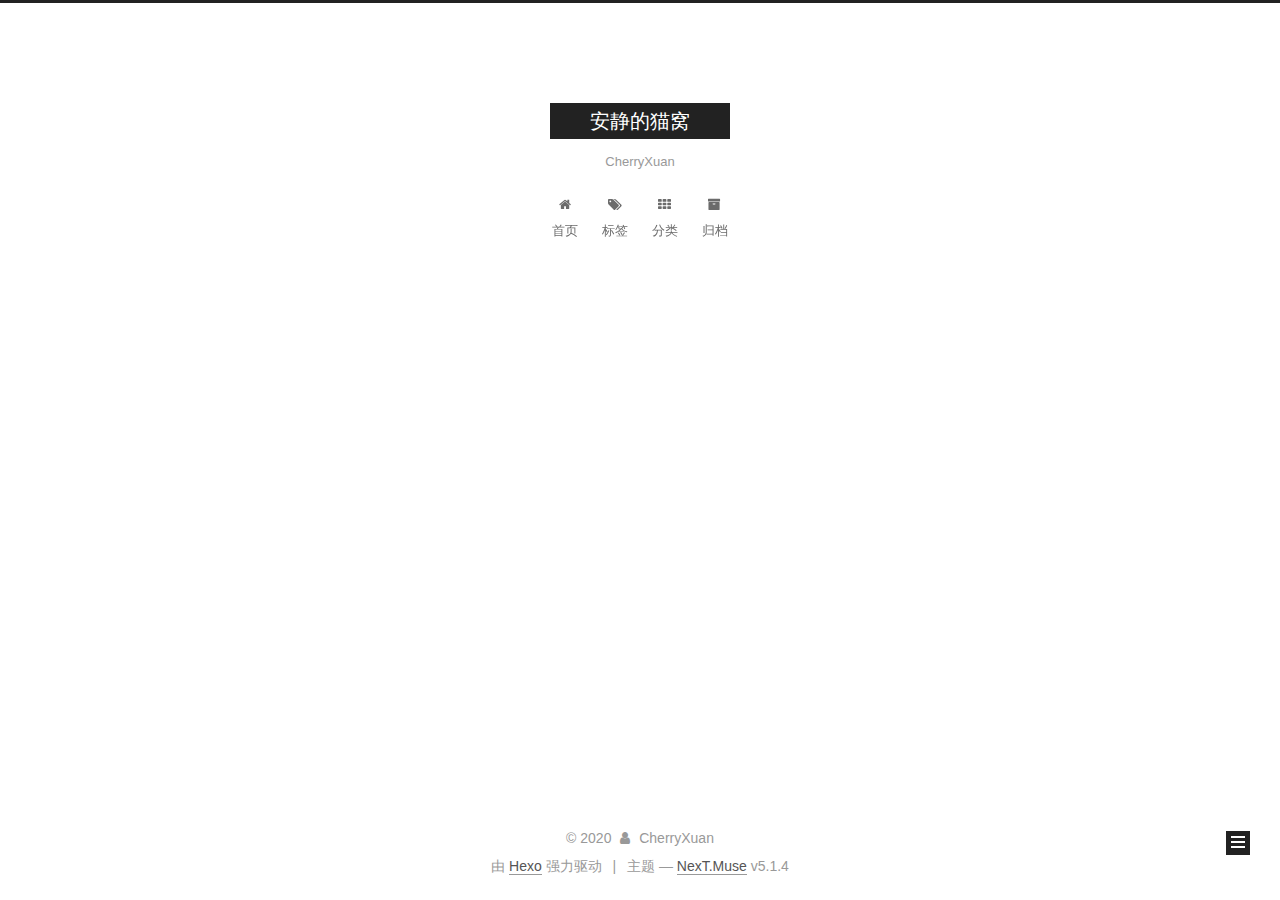
==== archives/index.html @ 4cc813b4 "Site updated: 2020-06-21 10:44:51" ====
<!DOCTYPE html>



  


<html class="theme-next muse use-motion" lang="zh-Hans">
<head>
  <meta charset="UTF-8"/>
<meta http-equiv="X-UA-Compatible" content="IE=edge" />
<meta name="viewport" content="width=device-width, initial-scale=1, maximum-scale=1"/>
<meta name="theme-color" content="#222">









<meta http-equiv="Cache-Control" content="no-transform" />
<meta http-equiv="Cache-Control" content="no-siteapp" />
















  
  
  <link href="/lib/fancybox/source/jquery.fancybox.css?v=2.1.5" rel="stylesheet" type="text/css" />







<link href="/lib/font-awesome/css/font-awesome.min.css?v=4.6.2" rel="stylesheet" type="text/css" />

<link href="/css/main.css?v=5.1.4" rel="stylesheet" type="text/css" />


  <link rel="apple-touch-icon" sizes="180x180" href="/images/apple-touch-icon-next.png?v=5.1.4">


  <link rel="icon" type="image/png" sizes="32x32" href="/images/favicon-32x32-next.png?v=5.1.4">


  <link rel="icon" type="image/png" sizes="16x16" href="/images/favicon-16x16-next.png?v=5.1.4">


  <link rel="mask-icon" href="/images/logo.svg?v=5.1.4" color="#222">





  <meta name="keywords" content="Hexo, NexT" />










<meta name="description" content="安静的猫窝">
<meta property="og:type" content="website">
<meta property="og:title" content="安静的猫窝">
<meta property="og:url" content="http://yoursite.com/archives/index.html">
<meta property="og:site_name" content="安静的猫窝">
<meta property="og:description" content="安静的猫窝">
<meta property="article:author" content="CherryXuan">
<meta name="twitter:card" content="summary">



<script type="text/javascript" id="hexo.configurations">
  var NexT = window.NexT || {};
  var CONFIG = {
    root: '/',
    scheme: 'Muse',
    version: '5.1.4',
    sidebar: {"position":"left","display":"post","offset":12,"b2t":false,"scrollpercent":false,"onmobile":false},
    fancybox: true,
    tabs: true,
    motion: {"enable":true,"async":false,"transition":{"post_block":"fadeIn","post_header":"slideDownIn","post_body":"slideDownIn","coll_header":"slideLeftIn","sidebar":"slideUpIn"}},
    duoshuo: {
      userId: '0',
      author: '博主'
    },
    algolia: {
      applicationID: '',
      apiKey: '',
      indexName: '',
      hits: {"per_page":10},
      labels: {"input_placeholder":"Search for Posts","hits_empty":"We didn't find any results for the search: ${query}","hits_stats":"${hits} results found in ${time} ms"}
    }
  };
</script>



  <link rel="canonical" href="http://yoursite.com/archives/"/>





  <title>归档 | 安静的猫窝</title>
  








<meta name="generator" content="Hexo 4.2.1"></head>

<body itemscope itemtype="http://schema.org/WebPage" lang="zh-Hans">

  
  
    
  

  <div class="container sidebar-position-left page-archive">
    <div class="headband"></div>

    <header id="header" class="header" itemscope itemtype="http://schema.org/WPHeader">
      <div class="header-inner"><div class="site-brand-wrapper">
  <div class="site-meta ">
    

    <div class="custom-logo-site-title">
      <a href="/"  class="brand" rel="start">
        <span class="logo-line-before"><i></i></span>
        <span class="site-title">安静的猫窝</span>
        <span class="logo-line-after"><i></i></span>
      </a>
    </div>
      
        <p class="site-subtitle">CherryXuan</p>
      
  </div>

  <div class="site-nav-toggle">
    <button>
      <span class="btn-bar"></span>
      <span class="btn-bar"></span>
      <span class="btn-bar"></span>
    </button>
  </div>
</div>

<nav class="site-nav">
  

  
    <ul id="menu" class="menu">
      
        
        <li class="menu-item menu-item-home">
          <a href="/" rel="section">
            
              <i class="menu-item-icon fa fa-fw fa-home"></i> <br />
            
            首页
          </a>
        </li>
      
        
        <li class="menu-item menu-item-tags">
          <a href="/tags/" rel="section">
            
              <i class="menu-item-icon fa fa-fw fa-tags"></i> <br />
            
            标签
          </a>
        </li>
      
        
        <li class="menu-item menu-item-categories">
          <a href="/categories/" rel="section">
            
              <i class="menu-item-icon fa fa-fw fa-th"></i> <br />
            
            分类
          </a>
        </li>
      
        
        <li class="menu-item menu-item-archives">
          <a href="/archives/" rel="section">
            
              <i class="menu-item-icon fa fa-fw fa-archive"></i> <br />
            
            归档
          </a>
        </li>
      

      
    </ul>
  

  
</nav>



 </div>
    </header>

    <main id="main" class="main">
      <div class="main-inner">
        <div class="content-wrap">
          <div id="content" class="content">
            

  
  
  
  <div class="post-block archive">
    <div id="posts" class="posts-collapse">
      <span class="archive-move-on"></span>

      <span class="archive-page-counter">
        
        
        
          
        
        嗯..! 目前共计 2 篇日志。 继续努力。
      </span>

      

        
        
        

        
          
          <div class="collection-title">
            <h1 class="archive-year" id="archive-year-2020">2020</h1>
          </div>
        
        

        

  <article class="post post-type-normal" itemscope itemtype="http://schema.org/Article">
    <header class="post-header">

      <h2 class="post-title">
        
            <a class="post-title-link" href="/2020/06/21/test/" itemprop="url">
              
                <span itemprop="name">test</span>
              
            </a>
        
      </h2>

      <div class="post-meta">
        <time class="post-time" itemprop="dateCreated"
              datetime="2020-06-21T09:37:30+08:00"
              content="2020-06-21" >
          06-21
        </time>
      </div>

    </header>
  </article>



      

        
        
        

        
        

        

  <article class="post post-type-normal" itemscope itemtype="http://schema.org/Article">
    <header class="post-header">

      <h2 class="post-title">
        
            <a class="post-title-link" href="/2020/06/20/hello-world/" itemprop="url">
              
                <span itemprop="name">Hello World</span>
              
            </a>
        
      </h2>

      <div class="post-meta">
        <time class="post-time" itemprop="dateCreated"
              datetime="2020-06-20T17:50:58+08:00"
              content="2020-06-20" >
          06-20
        </time>
      </div>

    </header>
  </article>



      

    </div>
  </div>
  
  
  

  



          </div>
          


          

        </div>
        
          
  
  <div class="sidebar-toggle">
    <div class="sidebar-toggle-line-wrap">
      <span class="sidebar-toggle-line sidebar-toggle-line-first"></span>
      <span class="sidebar-toggle-line sidebar-toggle-line-middle"></span>
      <span class="sidebar-toggle-line sidebar-toggle-line-last"></span>
    </div>
  </div>

  <aside id="sidebar" class="sidebar">
    
    <div class="sidebar-inner">

      

      

      <section class="site-overview-wrap sidebar-panel sidebar-panel-active">
        <div class="site-overview">
          <div class="site-author motion-element" itemprop="author" itemscope itemtype="http://schema.org/Person">
            
              <p class="site-author-name" itemprop="name">CherryXuan</p>
              <p class="site-description motion-element" itemprop="description">安静的猫窝</p>
          </div>

          <nav class="site-state motion-element">

            
              <div class="site-state-item site-state-posts">
              
                <a href="/archives/%7C%7Carchive">
              
                  <span class="site-state-item-count">2</span>
                  <span class="site-state-item-name">日志</span>
                </a>
              </div>
            

            

            
              
              
              <div class="site-state-item site-state-tags">
                <a href="/tags/index.html">
                  <span class="site-state-item-count">2</span>
                  <span class="site-state-item-name">标签</span>
                </a>
              </div>
            

          </nav>

          

          
            <div class="links-of-author motion-element">
                
                  <span class="links-of-author-item">
                    <a href="https://github.com/CherryXuan" target="_blank" title="GitHub">
                      
                        <i class="fa fa-fw fa-github"></i>GitHub</a>
                  </span>
                
                  <span class="links-of-author-item">
                    <a href="shenzexuan@stu.cdut.edu.cn" target="_blank" title="E-Mail">
                      
                        <i class="fa fa-fw fa-envelope"></i>E-Mail</a>
                  </span>
                
                  <span class="links-of-author-item">
                    <a href="https://gitee.com/cherryxuan" target="_blank" title="Gitee">
                      
                        <i class="fa fa-fw fa-gitee"></i>Gitee</a>
                  </span>
                
            </div>
          

          
          

          
          

          

        </div>
      </section>

      

      

    </div>
  </aside>


        
      </div>
    </main>

    <footer id="footer" class="footer">
      <div class="footer-inner">
        <div class="copyright">&copy; <span itemprop="copyrightYear">2020</span>
  <span class="with-love">
    <i class="fa fa-user"></i>
  </span>
  <span class="author" itemprop="copyrightHolder">CherryXuan</span>

  
</div>


  <div class="powered-by">由 <a class="theme-link" target="_blank" href="https://hexo.io">Hexo</a> 强力驱动</div>



  <span class="post-meta-divider">|</span>



  <div class="theme-info">主题 &mdash; <a class="theme-link" target="_blank" href="https://github.com/iissnan/hexo-theme-next">NexT.Muse</a> v5.1.4</div>




        







        
      </div>
    </footer>

    
      <div class="back-to-top">
        <i class="fa fa-arrow-up"></i>
        
      </div>
    

    

  </div>

  

<script type="text/javascript">
  if (Object.prototype.toString.call(window.Promise) !== '[object Function]') {
    window.Promise = null;
  }
</script>









  












  
  
    <script type="text/javascript" src="/lib/jquery/index.js?v=2.1.3"></script>
  

  
  
    <script type="text/javascript" src="/lib/fastclick/lib/fastclick.min.js?v=1.0.6"></script>
  

  
  
    <script type="text/javascript" src="/lib/jquery_lazyload/jquery.lazyload.js?v=1.9.7"></script>
  

  
  
    <script type="text/javascript" src="/lib/velocity/velocity.min.js?v=1.2.1"></script>
  

  
  
    <script type="text/javascript" src="/lib/velocity/velocity.ui.min.js?v=1.2.1"></script>
  

  
  
    <script type="text/javascript" src="/lib/fancybox/source/jquery.fancybox.pack.js?v=2.1.5"></script>
  


  


  <script type="text/javascript" src="/js/src/utils.js?v=5.1.4"></script>

  <script type="text/javascript" src="/js/src/motion.js?v=5.1.4"></script>



  
  

  

  


  <script type="text/javascript" src="/js/src/bootstrap.js?v=5.1.4"></script>



  


  




	





  





  












  





  

  

  

  
  

  

  

  

</body>
</html>
---- css/main.css ----
/* normalize.css v3.0.2 | MIT License | git.io/normalize */
html {
  font-family: sans-serif; /* 1 */
  -ms-text-size-adjust: 100%; /* 2 */
  -webkit-text-size-adjust: 100%; /* 2 */
}
body {
  margin: 0;
}
article,
aside,
details,
figcaption,
figure,
footer,
header,
hgroup,
main,
menu,
nav,
section,
summary {
  display: block;
}
audio,
canvas,
progress,
video {
  display: inline-block; /* 1 */
  vertical-align: baseline; /* 2 */
}
audio:not([controls]) {
  display: none;
  height: 0;
}
[hidden],
template {
  display: none;
}
a {
  background-color: transparent;
}
a:active,
a:hover {
  outline: 0;
}
abbr[title] {
  border-bottom: 1px dotted;
}
b,
strong {
  font-weight: bold;
}
dfn {
  font-style: italic;
}
h1 {
  font-size: 2em;
  margin: 0.67em 0;
}
mark {
  background: #ff0;
  color: #000;
}
small {
  font-size: 80%;
}
sub,
sup {
  font-size: 75%;
  line-height: 0;
  position: relative;
  vertical-align: baseline;
}
sup {
  top: -0.5em;
}
sub {
  bottom: -0.25em;
}
img {
  border: 0;
}
svg:not(:root) {
  overflow: hidden;
}
figure {
  margin: 1em 40px;
}
hr {
  -moz-box-sizing: content-box;
  box-sizing: content-box;
  height: 0;
}
pre {
  overflow: auto;
}
code,
kbd,
pre,
samp {
  font-family: monospace, monospace;
  font-size: 1em;
}
button,
input,
optgroup,
select,
textarea {
  color: inherit; /* 1 */
  font: inherit; /* 2 */
  margin: 0; /* 3 */
}
button {
  overflow: visible;
}
button,
select {
  text-transform: none;
}
button,
html input[type="button"],
input[type="reset"],
input[type="submit"] {
  -webkit-appearance: button; /* 2 */
  cursor: pointer; /* 3 */
}
button[disabled],
html input[disabled] {
  cursor: default;
}
button::-moz-focus-inner,
input::-moz-focus-inner {
  border: 0;
  padding: 0;
}
input {
  line-height: normal;
}
input[type="checkbox"],
input[type="radio"] {
  box-sizing: border-box; /* 1 */
  padding: 0; /* 2 */
}
input[type="number"]::-webkit-inner-spin-button,
input[type="number"]::-webkit-outer-spin-button {
  height: auto;
}
input[type="search"] {
  -webkit-appearance: textfield; /* 1 */
  -moz-box-sizing: content-box;
  -webkit-box-sizing: content-box; /* 2 */
  box-sizing: content-box;
}
input[type="search"]::-webkit-search-cancel-button,
input[type="search"]::-webkit-search-decoration {
  -webkit-appearance: none;
}
fieldset {
  border: 1px solid #c0c0c0;
  margin: 0 2px;
  padding: 0.35em 0.625em 0.75em;
}
legend {
  border: 0; /* 1 */
  padding: 0; /* 2 */
}
textarea {
  overflow: auto;
}
optgroup {
  font-weight: bold;
}
table {
  border-collapse: collapse;
  border-spacing: 0;
}
td,
th {
  padding: 0;
}
::selection {
  background: #262a30;
  color: #fff;
}
body {
  position: relative;
  font-family: 'Lato', "PingFang SC", "Microsoft YaHei", sans-serif;
  font-size: 14px;
  line-height: 2;
  color: #555;
  background: #fff;
}
@media (max-width: 767px) {
  body {
    padding-right: 0 !important;
  }
}
@media (min-width: 768px) and (max-width: 991px) {
  body {
    padding-right: 0 !important;
  }
}
@media (min-width: 1600px) {
  body {
    font-size: 16px;
  }
}
h1,
h2,
h3,
h4,
h5,
h6 {
  margin: 0;
  padding: 0;
  font-weight: bold;
  line-height: 1.5;
  font-family: 'Lato', "PingFang SC", "Microsoft YaHei", sans-serif;
}
h2,
h3,
h4,
h5,
h6 {
  margin: 20px 0 15px;
}
h1 {
  font-size: 22px;
}
@media (max-width: 767px) {
  h1 {
    font-size: 18px;
  }
}
h2 {
  font-size: 20px;
}
@media (max-width: 767px) {
  h2 {
    font-size: 16px;
  }
}
h3 {
  font-size: 18px;
}
@media (max-width: 767px) {
  h3 {
    font-size: 14px;
  }
}
h4 {
  font-size: 16px;
}
@media (max-width: 767px) {
  h4 {
    font-size: 12px;
  }
}
h5 {
  font-size: 14px;
}
@media (max-width: 767px) {
  h5 {
    font-size: 10px;
  }
}
h6 {
  font-size: 12px;
}
@media (max-width: 767px) {
  h6 {
    font-size: 8px;
  }
}
p {
  margin: 0 0 20px 0;
}
a {
  color: #555;
  text-decoration: none;
  outline: none;
  border-bottom: 1px solid #999;
  word-wrap: break-word;
}
a:hover {
  color: #222;
  border-bottom-color: #222;
}
blockquote {
  margin: 0;
  padding: 0;
}
img {
  display: block;
  margin: auto;
  max-width: 100%;
  height: auto;
}
hr {
  margin: 40px 0;
  height: 3px;
  border: none;
  background-color: #ddd;
  background-image: repeating-linear-gradient(-45deg, #fff, #fff 4px, transparent 4px, transparent 8px);
}
blockquote {
  padding: 0 15px;
  color: #666;
  border-left: 4px solid #ddd;
}
blockquote cite::before {
  content: "-";
  padding: 0 5px;
}
dt {
  font-weight: 700;
}
dd {
  margin: 0;
  padding: 0;
}
kbd {
  border: 1px solid #ccc;
  border-radius: 0.2em;
  box-shadow: 0.1em 0.1em 0.2em rgba(0,0,0,0.1);
  background-color: #f9f9f9;
  font-family: inherit;
  background-image: -webkit-linear-gradient(top, #eee, #fff, #eee);
  padding: 0.1em 0.3em;
  white-space: nowrap;
}
.text-left {
  text-align: left;
}
.text-center {
  text-align: center;
}
.text-right {
  text-align: right;
}
.text-justify {
  text-align: justify;
}
.text-nowrap {
  white-space: nowrap;
}
.text-lowercase {
  text-transform: lowercase;
}
.text-uppercase {
  text-transform: uppercase;
}
.text-capitalize {
  text-transform: capitalize;
}
.center-block {
  display: block;
  margin-left: auto;
  margin-right: auto;
}
.clearfix:before,
.clearfix:after {
  content: " ";
  display: table;
}
.clearfix:after {
  clear: both;
}
.pullquote {
  width: 45%;
}
.pullquote.left {
  float: left;
  margin-left: 5px;
  margin-right: 10px;
}
.pullquote.right {
  float: right;
  margin-left: 10px;
  margin-right: 5px;
}
.affix.affix.affix {
  position: fixed;
}
.translation {
  margin-top: -20px;
  font-size: 14px;
  color: #999;
}
.scrollbar-measure {
  width: 100px;
  height: 100px;
  overflow: scroll;
  position: absolute;
  top: -9999px;
}
.use-motion .motion-element {
  opacity: 0;
}
table {
  margin: 20px 0;
  width: 100%;
  border-collapse: collapse;
  border-spacing: 0;
  border: 1px solid #ddd;
  font-size: 14px;
  table-layout: fixed;
  word-wrap: break-all;
}
table>tbody>tr:nth-of-type(odd) {
  background-color: #f9f9f9;
}
table>tbody>tr:hover {
  background-color: #f5f5f5;
}
caption,
th,
td {
  padding: 8px;
  text-align: left;
  vertical-align: middle;
  font-weight: normal;
}
th,
td {
  border-bottom: 3px solid #ddd;
  border-right: 1px solid #eee;
}
th {
  padding-bottom: 10px;
  font-weight: 700;
}
td {
  border-bottom-width: 1px;
}
html,
body {
  height: 100%;
}
.container {
  position: relative;
  min-height: 100%;
}
.header-inner {
  margin: 0 auto;
  padding: 100px 0 70px;
  width: 700px;
}
@media (min-width: 1600px) {
  .container .header-inner {
    width: 900px;
  }
}
.main {
  padding-bottom: 150px;
}
.main-inner {
  margin: 0 auto;
  width: 700px;
}
@media (min-width: 1600px) {
  .container .main-inner {
    width: 900px;
  }
}
.footer {
  position: absolute;
  left: 0;
  bottom: 0;
  width: 100%;
  min-height: 50px;
}
.footer-inner {
  box-sizing: border-box;
  margin: 20px auto;
  width: 700px;
}
@media (min-width: 1600px) {
  .container .footer-inner {
    width: 900px;
  }
}
pre,
.highlight {
  overflow: auto;
  margin: 20px 0;
  padding: 0;
  font-size: 13px;
  color: #ccc;
  background: #2d2d2d;
  line-height: 1.6;
}
pre,
code {
  font-family: consolas, Menlo, "PingFang SC", "Microsoft YaHei", monospace;
}
code {
  padding: 2px 4px;
  word-wrap: break-word;
  color: #555;
  background: #eee;
  border-radius: 3px;
  font-size: 13px;
}
pre {
  padding: 10px;
}
pre code {
  padding: 0;
  color: #ccc;
  background: none;
  text-shadow: none;
}
.highlight {
  border-radius: 1px;
}
.highlight pre {
  border: none;
  margin: 0;
  padding: 10px 0;
}
.highlight table {
  margin: 0;
  width: auto;
  border: none;
}
.highlight td {
  border: none;
  padding: 0;
}
.highlight figcaption {
  font-size: 1em;
  color: #ccc;
  line-height: 1em;
  margin-bottom: 1em;
}
.highlight figcaption:before,
.highlight figcaption:after {
  content: " ";
  display: table;
}
.highlight figcaption:after {
  clear: both;
}
.highlight figcaption a {
  float: right;
  color: #ccc;
}
.highlight figcaption a:hover {
  border-bottom-color: #ccc;
}
.highlight .gutter pre {
  padding-left: 10px;
  padding-right: 10px;
  color: #999;
  text-align: right;
  background-color: #1b1b1b;
}
.highlight .code pre {
  width: 100%;
  padding-left: 10px;
  padding-right: 10px;
  background-color: #2d2d2d;
}
.highlight .line {
  height: 20px;
}
.gutter {
  -webkit-user-select: none;
  -moz-user-select: none;
  -ms-user-select: none;
  user-select: none;
}
.gist table {
  width: auto;
}
.gist table td {
  border: none;
}
pre .deletion {
  background: #008000;
}
pre .addition {
  background: #800000;
}
pre .meta {
  color: #c9c;
}
pre .comment {
  color: #999;
}
pre .variable,
pre .attribute,
pre .tag,
pre .regexp,
pre .ruby .constant,
pre .xml .tag .title,
pre .xml .pi,
pre .xml .doctype,
pre .html .doctype,
pre .css .id,
pre .css .class,
pre .css .pseudo {
  color: #f2777a;
}
pre .number,
pre .preprocessor,
pre .built_in,
pre .literal,
pre .params,
pre .constant,
pre .command {
  color: #f99157;
}
pre .ruby .class .title,
pre .css .rules .attribute,
pre .string,
pre .value,
pre .inheritance,
pre .header,
pre .ruby .symbol,
pre .xml .cdata,
pre .special,
pre .number,
pre .formula {
  color: #9c9;
}
pre .title,
pre .css .hexcolor {
  color: #6cc;
}
pre .function,
pre .python .decorator,
pre .python .title,
pre .ruby .function .title,
pre .ruby .title .keyword,
pre .perl .sub,
pre .javascript .title,
pre .coffeescript .title {
  color: #69c;
}
pre .keyword,
pre .javascript .function {
  color: #c9c;
}
.full-image.full-image.full-image.full-image {
  border: none;
  max-width: 100%;
  width: auto;
  margin: 20px auto 25px;
}
@media (min-width: 992px) {
  .full-image.full-image.full-image.full-image {
    max-width: none;
    width: 110%;
    margin: 25px -5%;
  }
}
.blockquote-center,
.page-home .post-type-quote blockquote,
.page-post-detail .post-type-quote blockquote {
  position: relative;
  margin: 40px 0;
  padding: 0;
  border-left: none;
  text-align: center;
}
.blockquote-center::before,
.page-home .post-type-quote blockquote::before,
.page-post-detail .post-type-quote blockquote::before,
.blockquote-center::after,
.page-home .post-type-quote blockquote::after,
.page-post-detail .post-type-quote blockquote::after {
  position: absolute;
  content: ' ';
  display: block;
  width: 100%;
  height: 24px;
  opacity: 0.2;
  background-repeat: no-repeat;
  background-position: 0 -6px;
  background-size: 22px 22px;
}
.blockquote-center::before,
.page-home .post-type-quote blockquote::before,
.page-post-detail .post-type-quote blockquote::before {
  top: -20px;
  background-image: url("../images/quote-l.svg");
  border-top: 1px solid #ccc;
}
.blockquote-center::after,
.page-home .post-type-quote blockquote::after,
.page-post-detail .post-type-quote blockquote::after {
  bottom: -20px;
  background-image: url("../images/quote-r.svg");
  border-bottom: 1px solid #ccc;
  background-position: 100% 8px;
}
.blockquote-center p,
.page-home .post-type-quote blockquote p,
.page-post-detail .post-type-quote blockquote p,
.blockquote-center div,
.page-home .post-type-quote blockquote div,
.page-post-detail .post-type-quote blockquote div {
  text-align: center;
}
.post .post-body .group-picture img {
  box-sizing: border-box;
  padding: 0 3px;
  border: none;
}
.post .group-picture-row {
  overflow: hidden;
  margin-top: 6px;
}
.post .group-picture-row:first-child {
  margin-top: 0;
}
.post .group-picture-column {
  float: left;
}
.page-post-detail .post-body .group-picture-column {
  float: none;
  margin-top: 10px;
  width: auto !important;
}
.page-post-detail .post-body .group-picture-column img {
  margin: 0 auto;
}
.page-archive .group-picture-container {
  overflow: hidden;
}
.page-archive .group-picture-row {
  float: left;
}
.page-archive .group-picture-row:first-child {
  margin-top: 6px;
}
.page-archive .group-picture-column {
  max-width: 150px;
  max-height: 150px;
}
.post-body .note {
  position: relative;
  padding: 15px;
  margin-bottom: 20px;
  border: 1px solid #eee;
  border-left-width: 5px;
  border-radius: 3px;
}
.post-body .note h2,
.post-body .note h3,
.post-body .note h4,
.post-body .note h5,
.post-body .note h6 {
  margin-top: 0;
  margin-bottom: 0;
  border-bottom: initial;
  padding-top: 0 !important;
}
.post-body .note p:first-child,
.post-body .note ul:first-child,
.post-body .note ol:first-child,
.post-body .note table:first-child,
.post-body .note pre:first-child,
.post-body .note blockquote:first-child {
  margin-top: 0;
}
.post-body .note p:last-child,
.post-body .note ul:last-child,
.post-body .note ol:last-child,
.post-body .note table:last-child,
.post-body .note pre:last-child,
.post-body .note blockquote:last-child {
  margin-bottom: 0;
}
.post-body .note.default {
  border-left-color: #777;
}
.post-body .note.default h2,
.post-body .note.default h3,
.post-body .note.default h4,
.post-body .note.default h5,
.post-body .note.default h6 {
  color: #777;
}
.post-body .note.primary {
  border-left-color: #6f42c1;
}
.post-body .note.primary h2,
.post-body .note.primary h3,
.post-body .note.primary h4,
.post-body .note.primary h5,
.post-body .note.primary h6 {
  color: #6f42c1;
}
.post-body .note.info {
  border-left-color: #428bca;
}
.post-body .note.info h2,
.post-body .note.info h3,
.post-body .note.info h4,
.post-body .note.info h5,
.post-body .note.info h6 {
  color: #428bca;
}
.post-body .note.success {
  border-left-color: #5cb85c;
}
.post-body .note.success h2,
.post-body .note.success h3,
.post-body .note.success h4,
.post-body .note.success h5,
.post-body .note.success h6 {
  color: #5cb85c;
}
.post-body .note.warning {
  border-left-color: #f0ad4e;
}
.post-body .note.warning h2,
.post-body .note.warning h3,
.post-body .note.warning h4,
.post-body .note.warning h5,
.post-body .note.warning h6 {
  color: #f0ad4e;
}
.post-body .note.danger {
  border-left-color: #d9534f;
}
.post-body .note.danger h2,
.post-body .note.danger h3,
.post-body .note.danger h4,
.post-body .note.danger h5,
.post-body .note.danger h6 {
  color: #d9534f;
}
.post-body .label {
  display: inline;
  padding: 0 2px;
  white-space: nowrap;
}
.post-body .label.default {
  background-color: #f0f0f0;
}
.post-body .label.primary {
  background-color: #efe6f7;
}
.post-body .label.info {
  background-color: #e5f2f8;
}
.post-body .label.success {
  background-color: #e7f4e9;
}
.post-body .label.warning {
  background-color: #fcf6e1;
}
.post-body .label.danger {
  background-color: #fae8eb;
}
.post-body .tabs {
  position: relative;
  display: block;
  margin-bottom: 20px;
  padding-top: 10px;
}
.post-body .tabs ul.nav-tabs {
  margin: 0;
  padding: 0;
  display: flex;
  margin-bottom: -1px;
}
@media (max-width: 413px) {
  .post-body .tabs ul.nav-tabs {
    display: block;
    margin-bottom: 5px;
  }
}
.post-body .tabs ul.nav-tabs li.tab {
  list-style-type: none !important;
  margin: 0 0.25em 0 0;
  border-top: 3px solid transparent;
  border-left: 1px solid transparent;
  border-right: 1px solid transparent;
}
@media (max-width: 413px) {
  .post-body .tabs ul.nav-tabs li.tab {
    margin: initial;
    border-top: 1px solid transparent;
    border-left: 3px solid transparent;
    border-right: 1px solid transparent;
    border-bottom: 1px solid transparent;
  }
}
.post-body .tabs ul.nav-tabs li.tab a {
  outline: 0;
  border-bottom: initial;
  display: block;
  line-height: 1.8em;
  padding: 0.25em 0.75em;
  transition-duration: 0.2s;
  transition-timing-function: ease-out;
  transition-delay: 0s;
}
.post-body .tabs ul.nav-tabs li.tab a i {
  width: 1.285714285714286em;
}
.post-body .tabs ul.nav-tabs li.tab.active {
  border-top: 3px solid #fc6423;
  border-left: 1px solid #ddd;
  border-right: 1px solid #ddd;
  background-color: #fff;
}
@media (max-width: 413px) {
  .post-body .tabs ul.nav-tabs li.tab.active {
    border-top: 1px solid #ddd;
    border-left: 3px solid #fc6423;
    border-right: 1px solid #ddd;
    border-bottom: 1px solid #ddd;
  }
}
.post-body .tabs ul.nav-tabs li.tab.active a {
  cursor: default;
  color: #555;
}
.post-body .tabs .tab-content {
  background-color: #fff;
}
.post-body .tabs .tab-content .tab-pane {
  border: 1px solid #ddd;
  padding: 20px 20px 0 20px;
}
.post-body .tabs .tab-content .tab-pane:not(.active) {
  display: none !important;
}
.post-body .tabs .tab-content .tab-pane.active {
  display: block !important;
}
.btn {
  display: inline-block;
  padding: 0 20px;
  font-size: 14px;
  color: #fff;
  background: #222;
  border: 2px solid #222;
  text-decoration: none;
  border-radius: 0;
  transition-property: background-color;
  transition-duration: 0.2s;
  transition-timing-function: ease-in-out;
  transition-delay: 0s;
  line-height: 2;
}
.btn:hover {
  border-color: #222;
  color: #222;
  background: #fff;
}
.btn +.btn {
  margin: 0 0 8px 8px;
}
.btn .fa-fw {
  width: 1.285714285714286em;
  text-align: left;
}
.btn-bar {
  display: block;
  width: 22px;
  height: 2px;
  background: #555;
  border-radius: 1px;
}
.btn-bar+.btn-bar {
  margin-top: 4px;
}
.pagination {
  margin: 120px 0 40px;
  text-align: center;
  border-top: 1px solid #eee;
}
.page-number-basic,
.pagination .prev,
.pagination .next,
.pagination .page-number,
.pagination .space {
  display: inline-block;
  position: relative;
  top: -1px;
  margin: 0 10px;
  padding: 0 11px;
}
@media (max-width: 767px) {
  .page-number-basic,
  .pagination .prev,
  .pagination .next,
  .pagination .page-number,
  .pagination .space {
    margin: 0 5px;
  }
}
.pagination .prev,
.pagination .next,
.pagination .page-number {
  border-bottom: 0;
  border-top: 1px solid #eee;
  transition-property: border-color;
  transition-duration: 0.2s;
  transition-timing-function: ease-in-out;
  transition-delay: 0s;
}
.pagination .prev:hover,
.pagination .next:hover,
.pagination .page-number:hover {
  border-top-color: #222;
}
.pagination .space {
  padding: 0;
  margin: 0;
}
.pagination .prev {
  margin-left: 0;
}
.pagination .next {
  margin-right: 0;
}
.pagination .page-number.current {
  color: #fff;
  background: #ccc;
  border-top-color: #ccc;
}
@media (max-width: 767px) {
  .pagination {
    border-top: none;
  }
  .pagination .prev,
  .pagination .next,
  .pagination .page-number {
    margin-bottom: 10px;
    border-top: 0;
    border-bottom: 1px solid #eee;
    padding: 0 10px;
  }
  .pagination .prev:hover,
  .pagination .next:hover,
  .pagination .page-number:hover {
    border-bottom-color: #222;
  }
}
.comments {
  margin: 60px 20px 0;
}
.tag-cloud {
  text-align: center;
}
.tag-cloud a {
  display: inline-block;
  margin: 10px;
}
.back-to-top {
  box-sizing: border-box;
  position: fixed;
  bottom: -100px;
  right: 30px;
  z-index: 1050;
  padding: 0 6px;
  width: 24px;
  background: #222;
  font-size: 12px;
  opacity: 1;
  color: #fff;
  cursor: pointer;
  text-align: center;
  -webkit-transform: translateZ(0);
  transition-property: bottom;
  transition-duration: 0.2s;
  transition-timing-function: ease-in-out;
  transition-delay: 0s;
}
@media (min-width: 768px) and (max-width: 991px) {
  .back-to-top {
    display: none !important;
  }
}
@media (max-width: 767px) {
  .back-to-top {
    display: none !important;
  }
}
.back-to-top.back-to-top-on {
  bottom: 19px;
}
.header {
  background: transparent;
}
.header-inner {
  position: relative;
}
.headband {
  height: 3px;
  background: #222;
}
.site-meta {
  margin: 0;
  text-align: center;
}
@media (max-width: 767px) {
  .site-meta {
    text-align: center;
  }
}
.brand {
  position: relative;
  display: inline-block;
  padding: 0 40px;
  color: #fff;
  background: #222;
  border-bottom: none;
}
.brand:hover {
  color: #fff;
}
.logo {
  display: inline-block;
  margin-right: 5px;
  line-height: 36px;
  vertical-align: top;
}
.site-title {
  display: inline-block;
  vertical-align: top;
  line-height: 36px;
  font-size: 20px;
  font-weight: normal;
  font-family: 'Lato', "PingFang SC", "Microsoft YaHei", sans-serif;
}
.site-subtitle {
  margin-top: 10px;
  font-size: 13px;
  color: #999;
}
.use-motion .brand {
  opacity: 0;
}
.use-motion .logo,
.use-motion .site-title,
.use-motion .site-subtitle {
  opacity: 0;
  position: relative;
  top: -10px;
}
.site-nav-toggle {
  display: none;
  position: absolute;
  top: 10px;
  left: 10px;
}
@media (max-width: 767px) {
  .site-nav-toggle {
    display: block;
  }
}
.site-nav-toggle button {
  margin-top: 2px;
  padding: 9px 10px;
  background: transparent;
  border: none;
}
@media (max-width: 767px) {
  .site-nav {
    display: none;
    margin: 0 -10px;
    padding: 0 10px;
    clear: both;
    border-top: 1px solid #ddd;
  }
}
@media (min-width: 768px) and (max-width: 991px) {
  .site-nav {
    display: block !important;
  }
}
@media (min-width: 992px) {
  .site-nav {
    display: block !important;
  }
}
.menu {
  margin-top: 20px;
  padding-left: 0;
  text-align: center;
}
.menu .menu-item {
  display: inline-block;
  margin: 0 10px;
  list-style: none;
}
@media screen and (max-width: 767px) {
  .menu .menu-item {
    margin-top: 10px;
  }
}
.menu .menu-item a {
  display: block;
  font-size: 13px;
  line-height: inherit;
  border-bottom: 1px solid transparent;
  transition-property: border-color;
  transition-duration: 0.2s;
  transition-timing-function: ease-in-out;
  transition-delay: 0s;
}
.menu .menu-item a:hover {
  border-bottom-color: #222;
}
.menu .menu-item .fa {
  margin-right: 5px;
}
.use-motion .menu-item {
  opacity: 0;
}
.post-body {
  font-family: 'Lato', "PingFang SC", "Microsoft YaHei", sans-serif;
}
@media (max-width: 767px) {
  .post-body {
    word-break: break-word;
  }
}
.post-body .fancybox img {
  display: block !important;
  margin: 0 auto;
  cursor: pointer;
  cursor: zoom-in;
  cursor: -webkit-zoom-in;
}
.post-body .image-caption,
.post-body .figure .caption {
  margin: -20px auto 15px;
  text-align: center;
  font-size: 14px;
  color: #999;
  font-weight: bold;
  line-height: 1;
}
.post-sticky-flag {
  display: inline-block;
  font-size: 16px;
  -ms-transform: rotate(30deg);
  -webkit-transform: rotate(30deg);
  -moz-transform: rotate(30deg);
  -ms-transform: rotate(30deg);
  -o-transform: rotate(30deg);
  transform: rotate(30deg);
}
.use-motion .post-block,
.use-motion .pagination,
.use-motion .comments {
  opacity: 0;
}
.use-motion .post-header {
  opacity: 0;
}
.use-motion .post-body {
  opacity: 0;
}
.use-motion .collection-title {
  opacity: 0;
}
.posts-expand {
  padding-top: 40px;
}
@media (max-width: 767px) {
  .posts-expand {
    margin: 0 20px;
  }
  .post-body pre .gutter pre {
    padding-right: 10px;
  }
  .post-body .highlight {
    margin-left: 0px;
    margin-right: 0px;
    padding: 0;
  }
  .post-body .highlight .gutter pre {
    padding-right: 10px;
  }
}
@media (min-width: 992px) {
  .posts-expand .post-body {
    text-align: justify;
  }
}
.posts-expand .post-body h2,
.posts-expand .post-body h3,
.posts-expand .post-body h4,
.posts-expand .post-body h5,
.posts-expand .post-body h6 {
  padding-top: 10px;
}
.posts-expand .post-body h2 .header-anchor,
.posts-expand .post-body h3 .header-anchor,
.posts-expand .post-body h4 .header-anchor,
.posts-expand .post-body h5 .header-anchor,
.posts-expand .post-body h6 .header-anchor {
  float: right;
  margin-left: 10px;
  color: #ccc;
  border-bottom-style: none;
  visibility: hidden;
}
.posts-expand .post-body h2 .header-anchor:hover,
.posts-expand .post-body h3 .header-anchor:hover,
.posts-expand .post-body h4 .header-anchor:hover,
.posts-expand .post-body h5 .header-anchor:hover,
.posts-expand .post-body h6 .header-anchor:hover {
  color: inherit;
}
.posts-expand .post-body h2:hover .header-anchor,
.posts-expand .post-body h3:hover .header-anchor,
.posts-expand .post-body h4:hover .header-anchor,
.posts-expand .post-body h5:hover .header-anchor,
.posts-expand .post-body h6:hover .header-anchor {
  visibility: visible;
}
.posts-expand .post-body ul li {
  list-style: circle;
}
.posts-expand .post-body img {
  box-sizing: border-box;
  margin: auto;
  padding: 3px;
  border: 1px solid #ddd;
}
.posts-expand .post-body .fancybox img {
  margin: 0 auto 25px;
}
@media (max-width: 767px) {
  .posts-collapse {
    margin: 0 20px;
  }
  .posts-collapse .post-title,
  .posts-collapse .post-meta {
    display: block;
    width: auto;
    text-align: left;
  }
}
.posts-collapse {
  position: relative;
  z-index: 1010;
  margin-left: 55px;
}
.posts-collapse::after {
  content: " ";
  position: absolute;
  top: 20px;
  left: 0;
  margin-left: -2px;
  width: 4px;
  height: 100%;
  background: #f5f5f5;
  z-index: -1;
}
@media (max-width: 767px) {
  .posts-collapse {
    margin: 0 20px;
  }
}
.posts-collapse .collection-title {
  position: relative;
  margin: 60px 0;
}
.posts-collapse .collection-title h1,
.posts-collapse .collection-title h2 {
  margin-left: 20px;
}
.posts-collapse .collection-title small {
  color: #bbb;
  margin-left: 5px;
}
.posts-collapse .collection-title::before {
  content: " ";
  position: absolute;
  left: 0;
  top: 50%;
  margin-left: -4px;
  margin-top: -4px;
  width: 8px;
  height: 8px;
  background: #bbb;
  border-radius: 50%;
}
.posts-collapse .post {
  margin: 30px 0;
}
.posts-collapse .post-header {
  position: relative;
  transition-duration: 0.2s;
  transition-timing-function: ease-in-out;
  transition-delay: 0s;
  transition-property: border;
  border-bottom: 1px dashed #ccc;
}
.posts-collapse .post-header::before {
  content: " ";
  position: absolute;
  left: 0;
  top: 12px;
  width: 6px;
  height: 6px;
  margin-left: -4px;
  background: #bbb;
  border-radius: 50%;
  border: 1px solid #fff;
  transition-duration: 0.2s;
  transition-timing-function: ease-in-out;
  transition-delay: 0s;
  transition-property: background;
}
.posts-collapse .post-header:hover {
  border-bottom-color: #666;
}
.posts-collapse .post-header:hover::before {
  background: #222;
}
.posts-collapse .post-meta {
  position: absolute;
  font-size: 12px;
  left: 20px;
  top: 5px;
}
.posts-collapse .post-comments-count {
  display: none;
}
.posts-collapse .post-title {
  margin-left: 60px;
  font-size: 16px;
  font-weight: normal;
  line-height: inherit;
}
.posts-collapse .post-title::after {
  margin-left: 3px;
  opacity: 0.6;
}
.posts-collapse .post-title a {
  color: #666;
  border-bottom: none;
}
.page-home .post-type-quote .post-header,
.page-post-detail .post-type-quote .post-header,
.page-home .post-type-quote .post-tags,
.page-post-detail .post-type-quote .post-tags {
  display: none;
}
.posts-expand .post-title {
  text-align: center;
  word-break: break-word;
  font-weight: 400;
}
.posts-expand .post-title-link {
  display: inline-block;
  position: relative;
  color: #555;
  border-bottom: none;
  line-height: 1.2;
  vertical-align: top;
}
.posts-expand .post-title-link::before {
  content: "";
  position: absolute;
  width: 100%;
  height: 2px;
  bottom: 0;
  left: 0;
  background-color: #000;
  visibility: hidden;
  -webkit-transform: scaleX(0);
  -moz-transform: scaleX(0);
  -ms-transform: scaleX(0);
  -o-transform: scaleX(0);
  transform: scaleX(0);
  transition-duration: 0.2s;
  transition-timing-function: ease-in-out;
  transition-delay: 0s;
}
.posts-expand .post-title-link:hover::before {
  visibility: visible;
  -webkit-transform: scaleX(1);
  -moz-transform: scaleX(1);
  -ms-transform: scaleX(1);
  -o-transform: scaleX(1);
  transform: scaleX(1);
}
.posts-expand .post-title-link .fa {
  font-size: 16px;
}
.posts-expand .post-meta {
  margin: 3px 0 60px 0;
  color: #999;
  font-family: 'Lato', "PingFang SC", "Microsoft YaHei", sans-serif;
  font-size: 12px;
  text-align: center;
}
.posts-expand .post-meta .post-category-list {
  display: inline-block;
  margin: 0;
  padding: 3px;
}
.posts-expand .post-meta .post-category-list-link {
  color: #999;
}
.posts-expand .post-meta .post-description {
  font-size: 14px;
  margin-top: 2px;
}
.post-meta-divider {
  margin: 0 0.5em;
}
.post-meta-item-icon {
  margin-right: 3px;
}
@media (min-width: 768px) and (max-width: 991px) {
  .post-meta-item-icon {
    display: inline-block;
  }
}
@media (max-width: 767px) {
  .post-meta-item-icon {
    display: inline-block;
  }
}
@media (min-width: 768px) and (max-width: 991px) {
  .post-meta-item-text {
    display: none;
  }
}
@media (max-width: 767px) {
  .post-meta-item-text {
    display: none;
  }
}
@media (max-width: 767px) {
  .posts-expand .post-comments-count {
    display: none;
  }
}
.post-button {
  margin-top: 40px;
}
.posts-expand .post-tags {
  margin-top: 40px;
  text-align: center;
}
.posts-expand .post-tags a {
  display: inline-block;
  margin-right: 10px;
  font-size: 13px;
}
.post-nav {
  display: table;
  margin-top: 15px;
  width: 100%;
  border-top: 1px solid #eee;
}
.post-nav-divider {
  display: table-cell;
  width: 10%;
}
.post-nav-item {
  display: table-cell;
  padding: 10px 0 0 0;
  width: 45%;
  vertical-align: top;
}
.post-nav-item a {
  position: relative;
  display: block;
  line-height: 25px;
  font-size: 14px;
  color: #555;
  border-bottom: none;
}
.post-nav-item a:hover {
  color: #222;
  border-bottom: none;
}
.post-nav-item a:active {
  top: 2px;
}
.post-nav-item .fa {
  position: absolute;
  top: 8px;
  left: 0;
  font-size: 12px;
}
.post-nav-next a {
  padding-left: 15px;
}
.post-nav-prev {
  text-align: right;
}
.post-nav-prev a {
  padding-right: 15px;
}
.post-nav-prev .fa {
  right: 0;
  left: auto;
}
.posts-expand .post-eof {
  display: block;
  margin: 80px auto 60px;
  width: 8%;
  height: 1px;
  background: #ccc;
  text-align: center;
}
.post:last-child .post-eof.post-eof.post-eof {
  display: none;
}
.post-gallery {
  display: table;
  table-layout: fixed;
  width: 100%;
  border-collapse: separate;
}
.post-gallery-row {
  display: table-row;
}
.post-gallery .post-gallery-img {
  display: table-cell;
  text-align: center;
  vertical-align: middle;
  border: none;
}
.post-gallery .post-gallery-img img {
  max-width: 100%;
  max-height: 100%;
  border: none;
}
.fancybox-close,
.fancybox-close:hover {
  border: none;
}
.rtl.post-body p,
.rtl.post-body a,
.rtl.post-body h1,
.rtl.post-body h2,
.rtl.post-body h3,
.rtl.post-body h4,
.rtl.post-body h5,
.rtl.post-body h6,
.rtl.post-body li,
.rtl.post-body ul,
.rtl.post-body ol {
  direction: rtl;
  font-family: UKIJ Ekran;
}
.rtl.post-title {
  font-family: UKIJ Ekran;
}
.sidebar {
  position: fixed;
  right: 0;
  top: 0;
  bottom: 0;
  width: 0;
  z-index: 1040;
  box-shadow: inset 0 2px 6px #000;
  background: #222;
  -webkit-transform: translateZ(0);
}
.sidebar a {
  color: #999;
  border-bottom-color: #555;
}
.sidebar a:hover {
  color: #eee;
}
@media (min-width: 768px) and (max-width: 991px) {
  .sidebar {
    display: none !important;
  }
}
@media (max-width: 767px) {
  .sidebar {
    display: none !important;
  }
}
.sidebar-inner {
  position: relative;
  padding: 20px 10px;
  color: #999;
  text-align: center;
}
.site-overview-wrap {
  overflow: hidden;
}
.site-overview {
  overflow-y: auto;
  overflow-x: hidden;
}
.sidebar-toggle {
  position: fixed;
  right: 30px;
  bottom: 45px;
  width: 14px;
  height: 14px;
  padding: 5px;
  background: #222;
  line-height: 0;
  z-index: 1050;
  cursor: pointer;
  -webkit-transform: translateZ(0);
}
@media (min-width: 768px) and (max-width: 991px) {
  .sidebar-toggle {
    display: none !important;
  }
}
@media (max-width: 767px) {
  .sidebar-toggle {
    display: none !important;
  }
}
.sidebar-toggle-line {
  position: relative;
  display: inline-block;
  vertical-align: top;
  height: 2px;
  width: 100%;
  background: #fff;
  margin-top: 3px;
}
.sidebar-toggle-line:first-child {
  margin-top: 0;
}
.site-author-image {
  display: block;
  margin: 0 auto;
  padding: 2px;
  max-width: 96px;
  height: auto;
  border: 2px solid #333;
}
.site-author-name {
  margin: 5px 0 0;
  text-align: center;
  color: #f5f5f5;
  font-weight: normal;
}
.site-description {
  margin-top: 5px;
  text-align: center;
  font-size: 14px;
  color: #999;
}
.site-state {
  overflow: hidden;
  line-height: 1.4;
  white-space: nowrap;
  text-align: center;
}
.site-state-item {
  display: inline-block;
  padding: 0 15px;
  border-left: 1px solid #333;
}
.site-state-item:first-child {
  border-left: none;
}
.site-state-item a {
  border-bottom: none;
}
.site-state-item-count {
  display: block;
  text-align: center;
  color: inherit;
  font-weight: 600;
  font-size: 18px;
}
.site-state-item-name {
  font-size: 13px;
  color: inherit;
}
.feed-link {
  margin-top: 20px;
}
.feed-link a {
  display: inline-block;
  padding: 0 15px;
  color: #fc6423;
  border: 1px solid #fc6423;
  border-radius: 4px;
}
.feed-link a i {
  color: #fc6423;
  font-size: 14px;
}
.feed-link a:hover {
  color: #fff;
  background: #fc6423;
}
.feed-link a:hover i {
  color: #fff;
}
.links-of-author {
  margin-top: 20px;
}
.links-of-author a {
  display: inline-block;
  vertical-align: middle;
  margin-right: 10px;
  margin-bottom: 10px;
  border-bottom-color: #555;
  font-size: 13px;
}
.links-of-author a:before {
  display: inline-block;
  vertical-align: middle;
  margin-right: 3px;
  content: " ";
  width: 4px;
  height: 4px;
  border-radius: 50%;
  background: #ff74c3;
}
.links-of-blogroll {
  font-size: 13px;
}
.links-of-blogroll-title {
  margin-top: 20px;
  font-size: 14px;
  font-weight: 600;
}
.links-of-blogroll-list {
  margin: 0;
  padding: 0;
  list-style: none;
}
.links-of-blogroll-item {
  padding: 2px 10px;
}
.links-of-blogroll-item a {
  max-width: 280px;
  box-sizing: border-box;
  display: inline-block;
  overflow: hidden;
  white-space: nowrap;
  text-overflow: ellipsis;
}
.sidebar-nav {
  margin: 0 0 20px;
  padding-left: 0;
}
.sidebar-nav li {
  display: inline-block;
  cursor: pointer;
  border-bottom: 1px solid transparent;
  font-size: 14px;
  color: #555;
}
.sidebar-nav li:hover {
  color: #f5f5f5;
}
.page-post-detail .sidebar-nav-toc {
  padding: 0 5px;
}
.page-post-detail .sidebar-nav-overview {
  margin-left: 10px;
}
.sidebar-nav .sidebar-nav-active {
  color: #87daff;
  border-bottom-color: #87daff;
}
.sidebar-nav .sidebar-nav-active:hover {
  color: #87daff;
}
.sidebar-panel {
  display: none;
}
.sidebar-panel-active {
  display: block;
}
.post-toc-empty {
  font-size: 14px;
  color: #666;
}
.post-toc-wrap {
  overflow: hidden;
}
.post-toc {
  overflow: auto;
}
.post-toc ol {
  margin: 0;
  padding: 0 2px 5px 10px;
  text-align: left;
  list-style: none;
  font-size: 14px;
}
.post-toc ol > ol {
  padding-left: 0;
}
.post-toc ol a {
  transition-duration: 0.2s;
  transition-timing-function: ease-in-out;
  transition-delay: 0s;
  transition-property: all;
  color: #999;
  border-bottom-color: #555;
}
.post-toc ol a:hover {
  color: #ccc;
  border-bottom-color: #ccc;
}
.post-toc .nav-item {
  overflow: hidden;
  text-overflow: ellipsis;
  text-align: justify;
  white-space: nowrap;
  line-height: 1.8;
}
.post-toc .nav .nav-child {
  display: none;
}
.post-toc .nav .active > .nav-child {
  display: block;
}
.post-toc .nav .active-current > .nav-child {
  display: block;
}
.post-toc .nav .active-current > .nav-child > .nav-item {
  display: block;
}
.post-toc .nav .active > a {
  color: #87daff;
  border-bottom-color: #87daff;
}
.post-toc .nav .active-current > a {
  color: #87daff;
}
.post-toc .nav .active-current > a:hover {
  color: #87daff;
}
.footer {
  font-size: 14px;
  color: #999;
}
.footer img {
  border: none;
}
.footer-inner {
  text-align: center;
}
.with-love {
  display: inline-block;
  margin: 0 5px;
}
.powered-by,
.theme-info {
  display: inline-block;
}
.cc-license {
  margin-top: 10px;
  text-align: center;
}
.cc-license .cc-opacity {
  opacity: 0.7;
  border-bottom: none;
}
.cc-license .cc-opacity:hover {
  opacity: 0.9;
}
.cc-license img {
  display: inline-block;
}
.theme-next #ds-thread #ds-reset {
  color: #555;
}
.theme-next #ds-thread #ds-reset .ds-replybox {
  margin-bottom: 30px;
}
.theme-next #ds-thread #ds-reset .ds-replybox .ds-avatar,
.theme-next #ds-reset .ds-avatar img {
  box-shadow: none;
}
.theme-next #ds-thread #ds-reset .ds-textarea-wrapper {
  border-color: #c7d4e1;
  background: none;
  border-top-right-radius: 3px;
  border-top-left-radius: 3px;
}
.theme-next #ds-thread #ds-reset .ds-textarea-wrapper textarea {
  height: 60px;
}
.theme-next #ds-reset .ds-rounded-top {
  border-radius: 0;
}
.theme-next #ds-thread #ds-reset .ds-post-toolbar {
  box-sizing: border-box;
  border: 1px solid #c7d4e1;
  background: #f6f8fa;
}
.theme-next #ds-thread #ds-reset .ds-post-options {
  height: 40px;
  border: none;
  background: none;
}
.theme-next #ds-thread #ds-reset .ds-toolbar-buttons {
  top: 11px;
}
.theme-next #ds-thread #ds-reset .ds-sync {
  top: 5px;
}
.theme-next #ds-thread #ds-reset .ds-post-button {
  top: 4px;
  right: 5px;
  width: 90px;
  height: 30px;
  border: 1px solid #c5ced7;
  border-radius: 3px;
  background-image: linear-gradient(#fbfbfc, #f5f7f9);
  color: #60676d;
}
.theme-next #ds-thread #ds-reset .ds-post-button:hover {
  background-position: 0 -30px;
  color: #60676d;
}
.theme-next #ds-thread #ds-reset .ds-comments-info {
  padding: 10px 0;
}
.theme-next #ds-thread #ds-reset .ds-sort {
  display: none;
}
.theme-next #ds-thread #ds-reset li.ds-tab a.ds-current {
  border: none;
  background: #f6f8fa;
  color: #60676d;
}
.theme-next #ds-thread #ds-reset li.ds-tab a.ds-current:hover {
  background-color: #e9f0f7;
  color: #60676d;
}
.theme-next #ds-thread #ds-reset li.ds-tab a {
  border-radius: 2px;
  padding: 5px;
}
.theme-next #ds-thread #ds-reset .ds-login-buttons p {
  color: #999;
  line-height: 36px;
}
.theme-next #ds-thread #ds-reset .ds-login-buttons .ds-service-list li {
  height: 28px;
}
.theme-next #ds-thread #ds-reset .ds-service-list a {
  background: none;
  padding: 5px;
  border: 1px solid;
  border-radius: 3px;
  text-align: center;
}
.theme-next #ds-thread #ds-reset .ds-service-list a:hover {
  color: #fff;
  background: #666;
}
.theme-next #ds-thread #ds-reset .ds-service-list .ds-weibo {
  color: #fc9b00;
  border-color: #fc9b00;
}
.theme-next #ds-thread #ds-reset .ds-service-list .ds-weibo:hover {
  background: #fc9b00;
}
.theme-next #ds-thread #ds-reset .ds-service-list .ds-qq {
  color: #60a3ec;
  border-color: #60a3ec;
}
.theme-next #ds-thread #ds-reset .ds-service-list .ds-qq:hover {
  background: #60a3ec;
}
.theme-next #ds-thread #ds-reset .ds-service-list .ds-renren {
  color: #2e7ac4;
  border-color: #2e7ac4;
}
.theme-next #ds-thread #ds-reset .ds-service-list .ds-renren:hover {
  background: #2e7ac4;
}
.theme-next #ds-thread #ds-reset .ds-service-list .ds-douban {
  color: #37994c;
  border-color: #37994c;
}
.theme-next #ds-thread #ds-reset .ds-service-list .ds-douban:hover {
  background: #37994c;
}
.theme-next #ds-thread #ds-reset .ds-service-list .ds-kaixin {
  color: #fef20d;
  border-color: #fef20d;
}
.theme-next #ds-thread #ds-reset .ds-service-list .ds-kaixin:hover {
  background: #fef20d;
}
.theme-next #ds-thread #ds-reset .ds-service-list .ds-netease {
  color: #f00;
  border-color: #f00;
}
.theme-next #ds-thread #ds-reset .ds-service-list .ds-netease:hover {
  background: #f00;
}
.theme-next #ds-thread #ds-reset .ds-service-list .ds-sohu {
  color: #ffcb05;
  border-color: #ffcb05;
}
.theme-next #ds-thread #ds-reset .ds-service-list .ds-sohu:hover {
  background: #ffcb05;
}
.theme-next #ds-thread #ds-reset .ds-service-list .ds-baidu {
  color: #2831e0;
  border-color: #2831e0;
}
.theme-next #ds-thread #ds-reset .ds-service-list .ds-baidu:hover {
  background: #2831e0;
}
.theme-next #ds-thread #ds-reset .ds-service-list .ds-google {
  color: #166bec;
  border-color: #166bec;
}
.theme-next #ds-thread #ds-reset .ds-service-list .ds-google:hover {
  background: #166bec;
}
.theme-next #ds-thread #ds-reset .ds-service-list .ds-weixin {
  color: #00ce0d;
  border-color: #00ce0d;
}
.theme-next #ds-thread #ds-reset .ds-service-list .ds-weixin:hover {
  background: #00ce0d;
}
.theme-next #ds-thread #ds-reset .ds-service-list .ds-more-services {
  border: none;
}
.theme-next #ds-thread #ds-reset .ds-service-list .ds-more-services:hover {
  background: none;
}
.theme-next #ds-reset .duoshuo-ua-admin {
  display: inline-block;
  color: #f00;
}
.theme-next #ds-reset .duoshuo-ua-platform,
.theme-next #ds-reset .duoshuo-ua-browser {
  color: #ccc;
}
.theme-next #ds-reset .duoshuo-ua-platform .fa,
.theme-next #ds-reset .duoshuo-ua-browser .fa {
  display: inline-block;
  margin-right: 3px;
}
.theme-next #ds-reset .duoshuo-ua-separator {
  display: inline-block;
  margin-left: 5px;
}
.theme-next .this_ua {
  background-color: #ccc !important;
  border-radius: 4px;
  padding: 0 5px !important;
  margin: 1px 1px !important;
  border: 1px solid #bbb !important;
  color: #fff;
  display: inline-block !important;
}
.theme-next .this_ua.admin {
  background-color: #d9534f !important;
  border-color: #d9534f !important;
}
.theme-next .this_ua.platform.iOS,
.theme-next .this_ua.platform.Mac,
.theme-next .this_ua.platform.Windows {
  background-color: #39b3d7 !important;
  border-color: #46b8da !important;
}
.theme-next .this_ua.platform.Linux {
  background-color: #3a3a3a !important;
  border-color: #1f1f1f !important;
}
.theme-next .this_ua.platform.Android {
  background-color: #00c47d !important;
  border-color: #01b171 !important;
}
.theme-next .this_ua.browser.Mobile,
.theme-next .this_ua.browser.Chrome {
  background-color: #5cb85c !important;
  border-color: #4cae4c !important;
}
.theme-next .this_ua.browser.Firefox {
  background-color: #f0ad4e !important;
  border-color: #eea236 !important;
}
.theme-next .this_ua.browser.Maxthon,
.theme-next .this_ua.browser.IE {
  background-color: #428bca !important;
  border-color: #357ebd !important;
}
.theme-next .this_ua.browser.baidu,
.theme-next .this_ua.browser.UCBrowser,
.theme-next .this_ua.browser.Opera {
  background-color: #d9534f !important;
  border-color: #d43f3a !important;
}
.theme-next .this_ua.browser.Android,
.theme-next .this_ua.browser.QQBrowser {
  background-color: #78ace9 !important;
  border-color: #4cae4c !important;
}
.post-spread {
  margin-top: 20px;
  text-align: center;
}
.jiathis_style {
  display: inline-block;
}
.jiathis_style a {
  border: none;
}
.fa {
  font-family: FontAwesome !important;
}
.post-spread {
  margin-top: 20px;
  text-align: center;
}
.bdshare-slide-button-box a {
  border: none;
}
.bdsharebuttonbox {
  display: inline-block;
}
.bdsharebuttonbox a {
  border: none;
}
.local-search-pop-overlay {
  position: fixed;
  width: 100%;
  height: 100%;
  top: 0;
  left: 0;
  z-index: 2080;
  background-color: rgba(0,0,0,0.3);
}
.local-search-popup {
  display: none;
  position: fixed;
  top: 10%;
  left: 50%;
  margin-left: -350px;
  width: 700px;
  height: 80%;
  padding: 0;
  background: #fff;
  color: #333;
  z-index: 9999;
  border-radius: 5px;
}
@media (max-width: 767px) {
  .local-search-popup {
    padding: 0;
    top: 0;
    left: 0;
    margin: 0;
    width: 100%;
    height: 100%;
    border-radius: 0;
  }
}
.local-search-popup ul.search-result-list {
  padding: 0;
  margin: 0 5px;
}
.local-search-popup p.search-result {
  border-bottom: 1px dashed #ccc;
  padding: 5px 0;
}
.local-search-popup a.search-result-title {
  font-weight: bold;
  font-size: 16px;
}
.local-search-popup .search-keyword {
  border-bottom: 1px dashed #f00;
  font-weight: bold;
  color: #f00;
}
.local-search-popup .local-search-header {
  padding: 5px;
  height: 36px;
  background: #f5f5f5;
  border-top-left-radius: 5px;
  border-top-right-radius: 5px;
}
.local-search-popup #local-search-result {
  overflow: auto;
  position: relative;
  padding: 5px 25px;
  height: calc(100% - 55px);
}
.local-search-popup .local-search-input-wrapper {
  display: inline-block;
  width: calc(100% - 90px);
  height: 36px;
  line-height: 36px;
  padding: 0 5px;
}
.local-search-popup .local-search-input-wrapper input {
  padding: 8px 0;
  height: 20px;
  display: block;
  width: 100%;
  outline: none;
  border: none;
  background: transparent;
  vertical-align: middle;
}
.local-search-popup .search-icon,
.local-search-popup .popup-btn-close {
  display: inline-block;
  font-size: 18px;
  color: #999;
  height: 36px;
  width: 18px;
  padding-left: 10px;
  padding-right: 10px;
}
.local-search-popup .search-icon {
  float: left;
}
.local-search-popup .popup-btn-close {
  border-left: 1px solid #eee;
  float: right;
  cursor: pointer;
}
.local-search-popup #no-result {
  position: absolute;
  left: 50%;
  top: 50%;
  -webkit-transform: translate(-50%, -50%);
  -webkit-transform: translate(-50%, -50%);
  -moz-transform: translate(-50%, -50%);
  -ms-transform: translate(-50%, -50%);
  -o-transform: translate(-50%, -50%);
  transform: translate(-50%, -50%);
  color: #ccc;
}
.site-uv,
.site-pv,
.page-pv {
  display: inline-block;
}
.site-uv .busuanzi-value,
.site-pv .busuanzi-value,
.page-pv .busuanzi-value {
  margin: 0 5px;
}
.site-uv {
  margin-right: 10px;
}
.site-uv::after {
  content: "|";
  padding-left: 10px;
}
.page-archive .archive-page-counter {
  position: relative;
  top: 3px;
  left: 20px;
}
@media (max-width: 767px) {
  .page-archive .archive-page-counter {
    top: 5px;
  }
}
.page-archive .posts-collapse .archive-move-on {
  position: absolute;
  top: 11px;
  left: 0;
  margin-left: -6px;
  width: 10px;
  height: 10px;
  opacity: 0.5;
  background: #555;
  border: 1px solid #fff;
  border-radius: 50%;
}
.category-all-page .category-all-title {
  text-align: center;
}
.category-all-page .category-all {
  margin-top: 20px;
}
.category-all-page .category-list {
  margin: 0;
  padding: 0;
  list-style: none;
}
.category-all-page .category-list-item {
  margin: 5px 10px;
}
.category-all-page .category-list-count {
  color: #bbb;
}
.category-all-page .category-list-count:before {
  display: inline;
  content: " (";
}
.category-all-page .category-list-count:after {
  display: inline;
  content: ") ";
}
.category-all-page .category-list-child {
  padding-left: 10px;
}
#schedule ul#event-list {
  padding-left: 30px;
}
#schedule ul#event-list hr {
  margin: 20px 0 45px 0 !important;
  background: #222;
}
#schedule ul#event-list hr:after {
  display: inline-block;
  content: 'NOW';
  background: #222;
  color: #fff;
  font-weight: bold;
  text-align: right;
  padding: 0 5px;
}
#schedule ul#event-list li.event {
  margin: 20px 0px;
  background: #f9f9f9;
  padding-left: 10px;
  min-height: 40px;
}
#schedule ul#event-list li.event h2.event-summary {
  margin: 0;
  padding-bottom: 3px;
}
#schedule ul#event-list li.event h2.event-summary:before {
  display: inline-block;
  font-family: FontAwesome;
  font-size: 8px;
  content: '\f111';
  vertical-align: middle;
  margin-right: 25px;
  color: #bbb;
}
#schedule ul#event-list li.event span.event-relative-time {
  display: inline-block;
  font-size: 12px;
  font-weight: 400;
  padding-left: 12px;
  color: #bbb;
}
#schedule ul#event-list li.event span.event-details {
  display: block;
  color: #bbb;
  margin-left: 56px;
  padding-top: 3px;
  padding-bottom: 6px;
  text-indent: -24px;
  line-height: 18px;
}
#schedule ul#event-list li.event span.event-details:before {
  text-indent: 0;
  display: inline-block;
  width: 14px;
  font-family: FontAwesome;
  text-align: center;
  margin-right: 9px;
  color: #bbb;
}
#schedule ul#event-list li.event span.event-details.event-location:before {
  content: '\f041';
}
#schedule ul#event-list li.event span.event-details.event-duration:before {
  content: '\f017';
}
#schedule ul#event-list li.event-past {
  background: #fcfcfc;
}
#schedule ul#event-list li.event-past > * {
  opacity: 0.6;
}
#schedule ul#event-list li.event-past h2.event-summary {
  color: #bbb;
}
#schedule ul#event-list li.event-past h2.event-summary:before {
  color: #dfdfdf;
}
#schedule ul#event-list li.event-now {
  background: #222;
  color: #fff;
  padding: 15px 0 15px 10px;
}
#schedule ul#event-list li.event-now h2.event-summary:before {
  -webkit-transform: scale(1.2);
  -moz-transform: scale(1.2);
  -ms-transform: scale(1.2);
  -o-transform: scale(1.2);
  transform: scale(1.2);
  color: #fff;
  animation: dot-flash 1s alternate infinite ease-in-out;
}
#schedule ul#event-list li.event-now * {
  color: #fff !important;
}
@-moz-keyframes dot-flash {
  from {
    opacity: 1;
    -webkit-transform: scale(1.1);
    -moz-transform: scale(1.1);
    -ms-transform: scale(1.1);
    -o-transform: scale(1.1);
    transform: scale(1.1);
  }
  to {
    opacity: 0;
    -webkit-transform: scale(1);
    -moz-transform: scale(1);
    -ms-transform: scale(1);
    -o-transform: scale(1);
    transform: scale(1);
  }
}
@-webkit-keyframes dot-flash {
  from {
    opacity: 1;
    -webkit-transform: scale(1.1);
    -moz-transform: scale(1.1);
    -ms-transform: scale(1.1);
    -o-transform: scale(1.1);
    transform: scale(1.1);
  }
  to {
    opacity: 0;
    -webkit-transform: scale(1);
    -moz-transform: scale(1);
    -ms-transform: scale(1);
    -o-transform: scale(1);
    transform: scale(1);
  }
}
@-o-keyframes dot-flash {
  from {
    opacity: 1;
    -webkit-transform: scale(1.1);
    -moz-transform: scale(1.1);
    -ms-transform: scale(1.1);
    -o-transform: scale(1.1);
    transform: scale(1.1);
  }
  to {
    opacity: 0;
    -webkit-transform: scale(1);
    -moz-transform: scale(1);
    -ms-transform: scale(1);
    -o-transform: scale(1);
    transform: scale(1);
  }
}
@keyframes dot-flash {
  from {
    opacity: 1;
    -webkit-transform: scale(1.1);
    -moz-transform: scale(1.1);
    -ms-transform: scale(1.1);
    -o-transform: scale(1.1);
    transform: scale(1.1);
  }
  to {
    opacity: 0;
    -webkit-transform: scale(1);
    -moz-transform: scale(1);
    -ms-transform: scale(1);
    -o-transform: scale(1);
    transform: scale(1);
  }
}
.page-post-detail .sidebar-toggle-line {
  background: #87daff;
}
.page-post-detail .comments {
  overflow: hidden;
}
@media (max-width: 767px) {
  .header-inner,
  .container .main-inner,
  .footer-inner {
    width: auto;
  }
}
embed {
  display: block;
  margin: 0px auto 25px auto;
}
.custom-logo .site-meta-headline {
  text-align: center;
}
.custom-logo .brand {
  background: none;
}
.custom-logo .site-title {
  margin: 10px auto 0;
  font-size: 24px;
  color: #222;
}
.custom-logo .site-title a {
  border: none;
}
.custom-logo-image {
  margin: 0 auto;
  padding: 5px;
  max-width: 150px;
  background: #fff;
}
@media (max-width: 767px) {
  .site-nav {
    position: absolute;
    left: 0;
    top: 52px;
    margin: 0;
    width: 100%;
    padding: 0;
    background: #fff;
    border-bottom: 1px solid #ddd;
    z-index: 1030;
  }
}
@media (max-width: 767px) {
  .menu {
    text-align: left;
  }
}
@media (max-width: 767px) {
  .menu .menu-item {
    display: block;
    margin: 0 10px;
    vertical-align: top;
  }
}
@media (max-width: 767px) {
  .menu .menu-item br {
    display: none;
  }
}
@media (max-width: 767px) {
  .menu .menu-item a {
    padding: 5px 10px;
  }
}
.menu .menu-item .fa {
  margin-right: 0;
}
.site-search form {
  display: none;
}
.links-of-blogroll-inline .links-of-blogroll-item {
  display: inline-block;
}
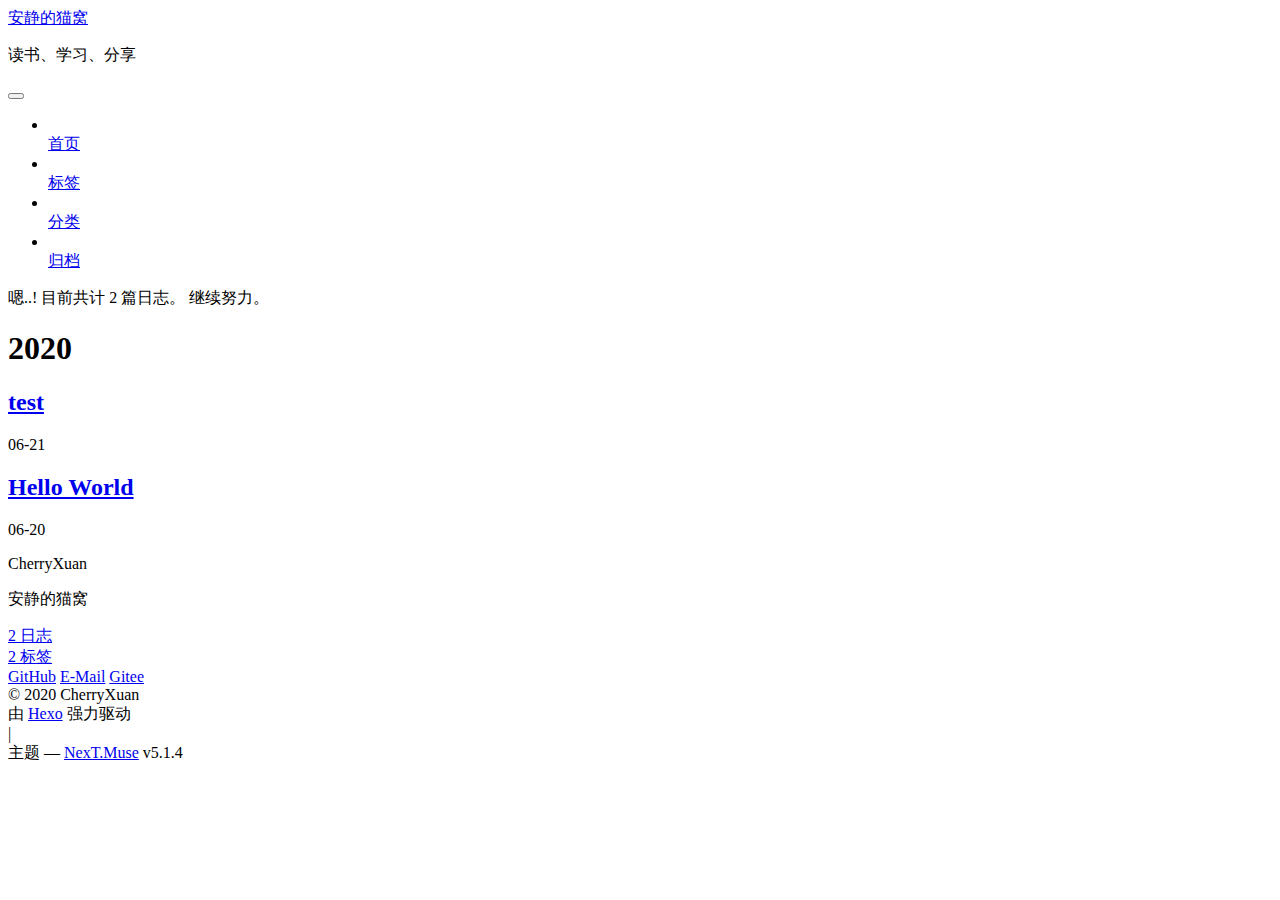
==== commit 482d4140: "Site updated: 2020-06-21 10:50:32" ====
--- a/archives/index.html
+++ b/archives/index.html
@@ -40,29 +40,29 @@
 
   
   
-  <link href="/lib/fancybox/source/jquery.fancybox.css?v=2.1.5" rel="stylesheet" type="text/css" />
-
-
-
-
-
-
-
-<link href="/lib/font-awesome/css/font-awesome.min.css?v=4.6.2" rel="stylesheet" type="text/css" />
-
-<link href="/css/main.css?v=5.1.4" rel="stylesheet" type="text/css" />
-
-
-  <link rel="apple-touch-icon" sizes="180x180" href="/images/apple-touch-icon-next.png?v=5.1.4">
-
-
-  <link rel="icon" type="image/png" sizes="32x32" href="/images/favicon-32x32-next.png?v=5.1.4">
-
-
-  <link rel="icon" type="image/png" sizes="16x16" href="/images/favicon-16x16-next.png?v=5.1.4">
-
-
-  <link rel="mask-icon" href="/images/logo.svg?v=5.1.4" color="#222">
+  <link href="/blog/lib/fancybox/source/jquery.fancybox.css?v=2.1.5" rel="stylesheet" type="text/css" />
+
+
+
+
+
+
+
+<link href="/blog/lib/font-awesome/css/font-awesome.min.css?v=4.6.2" rel="stylesheet" type="text/css" />
+
+<link href="/blog/css/main.css?v=5.1.4" rel="stylesheet" type="text/css" />
+
+
+  <link rel="apple-touch-icon" sizes="180x180" href="/blog/images/apple-touch-icon-next.png?v=5.1.4">
+
+
+  <link rel="icon" type="image/png" sizes="32x32" href="/blog/images/favicon-32x32-next.png?v=5.1.4">
+
+
+  <link rel="icon" type="image/png" sizes="16x16" href="/blog/images/favicon-16x16-next.png?v=5.1.4">
+
+
+  <link rel="mask-icon" href="/blog/images/logo.svg?v=5.1.4" color="#222">
 
 
 
@@ -82,7 +82,7 @@
 <meta name="description" content="安静的猫窝">
 <meta property="og:type" content="website">
 <meta property="og:title" content="安静的猫窝">
-<meta property="og:url" content="http://yoursite.com/archives/index.html">
+<meta property="og:url" content="https://cherryxuan.gitee.io/blog/archives/index.html">
 <meta property="og:site_name" content="安静的猫窝">
 <meta property="og:description" content="安静的猫窝">
 <meta property="article:author" content="CherryXuan">
@@ -93,7 +93,7 @@
 <script type="text/javascript" id="hexo.configurations">
   var NexT = window.NexT || {};
   var CONFIG = {
-    root: '/',
+    root: '/blog/',
     scheme: 'Muse',
     version: '5.1.4',
     sidebar: {"position":"left","display":"post","offset":12,"b2t":false,"scrollpercent":false,"onmobile":false},
@@ -116,7 +116,7 @@
 
 
 
-  <link rel="canonical" href="http://yoursite.com/archives/"/>
+  <link rel="canonical" href="https://cherryxuan.gitee.io/blog/archives/"/>
 
 
 
@@ -150,14 +150,14 @@
     
 
     <div class="custom-logo-site-title">
-      <a href="/"  class="brand" rel="start">
+      <a href="/blog/"  class="brand" rel="start">
         <span class="logo-line-before"><i></i></span>
         <span class="site-title">安静的猫窝</span>
         <span class="logo-line-after"><i></i></span>
       </a>
     </div>
       
-        <p class="site-subtitle">CherryXuan</p>
+        <p class="site-subtitle">读书、学习、分享</p>
       
   </div>
 
@@ -178,7 +178,7 @@
       
         
         <li class="menu-item menu-item-home">
-          <a href="/" rel="section">
+          <a href="/blog/" rel="section">
             
               <i class="menu-item-icon fa fa-fw fa-home"></i> <br />
             
@@ -188,7 +188,7 @@
       
         
         <li class="menu-item menu-item-tags">
-          <a href="/tags/" rel="section">
+          <a href="/blog/tags/" rel="section">
             
               <i class="menu-item-icon fa fa-fw fa-tags"></i> <br />
             
@@ -198,7 +198,7 @@
       
         
         <li class="menu-item menu-item-categories">
-          <a href="/categories/" rel="section">
+          <a href="/blog/categories/" rel="section">
             
               <i class="menu-item-icon fa fa-fw fa-th"></i> <br />
             
@@ -208,7 +208,7 @@
       
         
         <li class="menu-item menu-item-archives">
-          <a href="/archives/" rel="section">
+          <a href="/blog/archives/" rel="section">
             
               <i class="menu-item-icon fa fa-fw fa-archive"></i> <br />
             
@@ -272,7 +272,7 @@
 
       <h2 class="post-title">
         
-            <a class="post-title-link" href="/2020/06/21/test/" itemprop="url">
+            <a class="post-title-link" href="/blog/2020/06/21/test/" itemprop="url">
               
                 <span itemprop="name">test</span>
               
@@ -309,7 +309,7 @@
 
       <h2 class="post-title">
         
-            <a class="post-title-link" href="/2020/06/20/hello-world/" itemprop="url">
+            <a class="post-title-link" href="/blog/2020/06/20/hello-world/" itemprop="url">
               
                 <span itemprop="name">Hello World</span>
               
@@ -381,7 +381,7 @@
             
               <div class="site-state-item site-state-posts">
               
-                <a href="/archives/%7C%7Carchive">
+                <a href="/blog/archives/%7C%7Carchive">
               
                   <span class="site-state-item-count">2</span>
                   <span class="site-state-item-name">日志</span>
@@ -395,7 +395,7 @@
               
               
               <div class="site-state-item site-state-tags">
-                <a href="/tags/index.html">
+                <a href="/blog/tags/index.html">
                   <span class="site-state-item-count">2</span>
                   <span class="site-state-item-name">标签</span>
                 </a>
@@ -532,53 +532,53 @@
 
   
   
-    <script type="text/javascript" src="/lib/jquery/index.js?v=2.1.3"></script>
-  
-
-  
-  
-    <script type="text/javascript" src="/lib/fastclick/lib/fastclick.min.js?v=1.0.6"></script>
-  
-
-  
-  
-    <script type="text/javascript" src="/lib/jquery_lazyload/jquery.lazyload.js?v=1.9.7"></script>
-  
-
-  
-  
-    <script type="text/javascript" src="/lib/velocity/velocity.min.js?v=1.2.1"></script>
-  
-
-  
-  
-    <script type="text/javascript" src="/lib/velocity/velocity.ui.min.js?v=1.2.1"></script>
-  
-
-  
-  
-    <script type="text/javascript" src="/lib/fancybox/source/jquery.fancybox.pack.js?v=2.1.5"></script>
-  
-
-
-  
-
-
-  <script type="text/javascript" src="/js/src/utils.js?v=5.1.4"></script>
-
-  <script type="text/javascript" src="/js/src/motion.js?v=5.1.4"></script>
-
-
-
-  
-  
-
-  
-
-  
-
-
-  <script type="text/javascript" src="/js/src/bootstrap.js?v=5.1.4"></script>
+    <script type="text/javascript" src="/blog/lib/jquery/index.js?v=2.1.3"></script>
+  
+
+  
+  
+    <script type="text/javascript" src="/blog/lib/fastclick/lib/fastclick.min.js?v=1.0.6"></script>
+  
+
+  
+  
+    <script type="text/javascript" src="/blog/lib/jquery_lazyload/jquery.lazyload.js?v=1.9.7"></script>
+  
+
+  
+  
+    <script type="text/javascript" src="/blog/lib/velocity/velocity.min.js?v=1.2.1"></script>
+  
+
+  
+  
+    <script type="text/javascript" src="/blog/lib/velocity/velocity.ui.min.js?v=1.2.1"></script>
+  
+
+  
+  
+    <script type="text/javascript" src="/blog/lib/fancybox/source/jquery.fancybox.pack.js?v=2.1.5"></script>
+  
+
+
+  
+
+
+  <script type="text/javascript" src="/blog/js/src/utils.js?v=5.1.4"></script>
+
+  <script type="text/javascript" src="/blog/js/src/motion.js?v=5.1.4"></script>
+
+
+
+  
+  
+
+  
+
+  
+
+
+  <script type="text/javascript" src="/blog/js/src/bootstrap.js?v=5.1.4"></script>
 
 
 
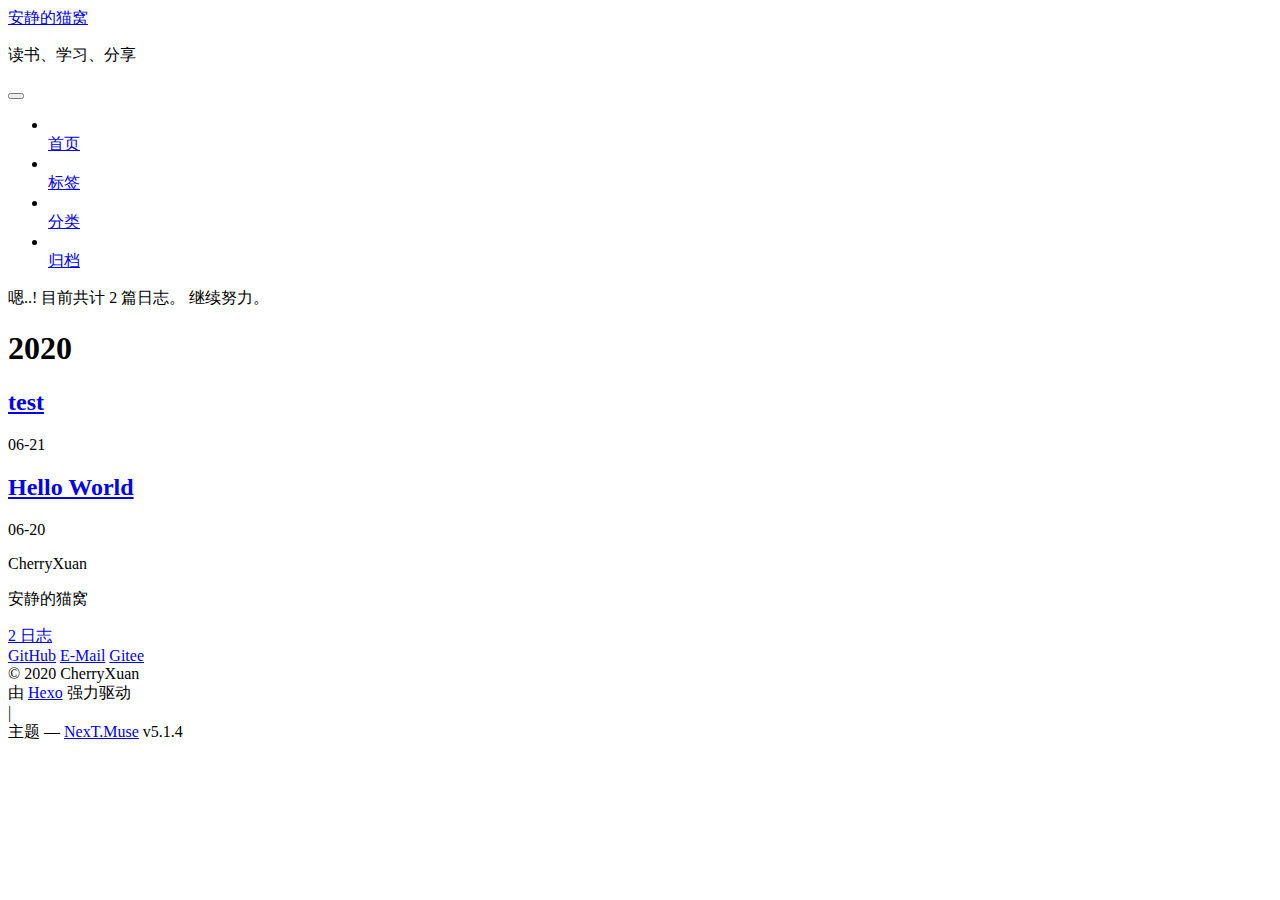
==== commit ced28b44: "Site updated: 2020-06-21 11:07:35" ====
--- a/archives/index.html
+++ b/archives/index.html
@@ -282,7 +282,7 @@
 
       <div class="post-meta">
         <time class="post-time" itemprop="dateCreated"
-              datetime="2020-06-21T09:37:30+08:00"
+              datetime="2020-06-21T11:06:04+08:00"
               content="2020-06-21" >
           06-21
         </time>
@@ -391,15 +391,6 @@
 
             
 
-            
-              
-              
-              <div class="site-state-item site-state-tags">
-                <a href="/blog/tags/index.html">
-                  <span class="site-state-item-count">2</span>
-                  <span class="site-state-item-name">标签</span>
-                </a>
-              </div>
             
 
           </nav>
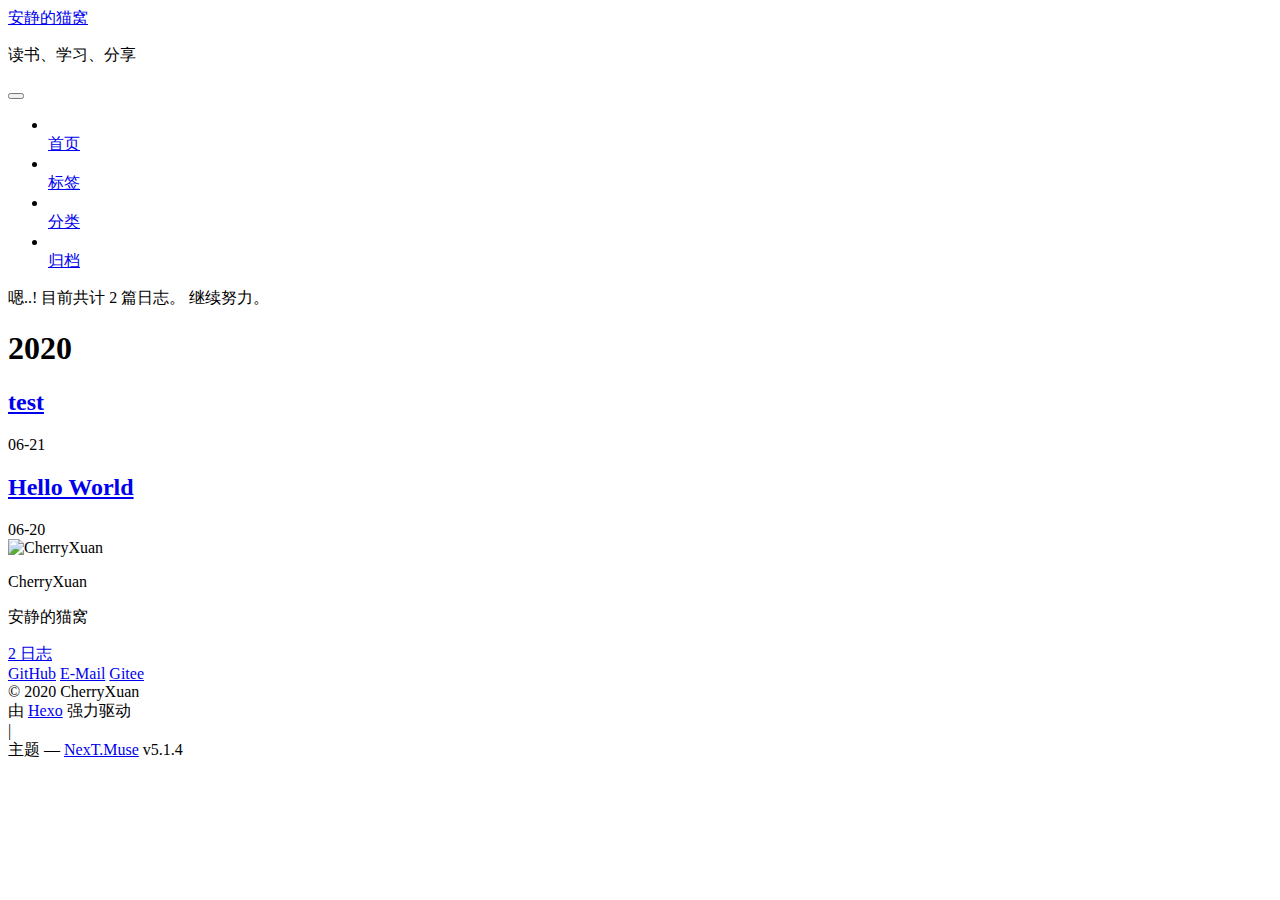
==== commit 2c6801de: "Site updated: 2020-06-21 12:44:02" ====
--- a/archives/index.html
+++ b/archives/index.html
@@ -372,6 +372,10 @@
         <div class="site-overview">
           <div class="site-author motion-element" itemprop="author" itemscope itemtype="http://schema.org/Person">
             
+              <img class="site-author-image" itemprop="image"
+                src="/blog/images/avatar.png"
+                alt="CherryXuan" />
+            
               <p class="site-author-name" itemprop="name">CherryXuan</p>
               <p class="site-description motion-element" itemprop="description">安静的猫窝</p>
           </div>
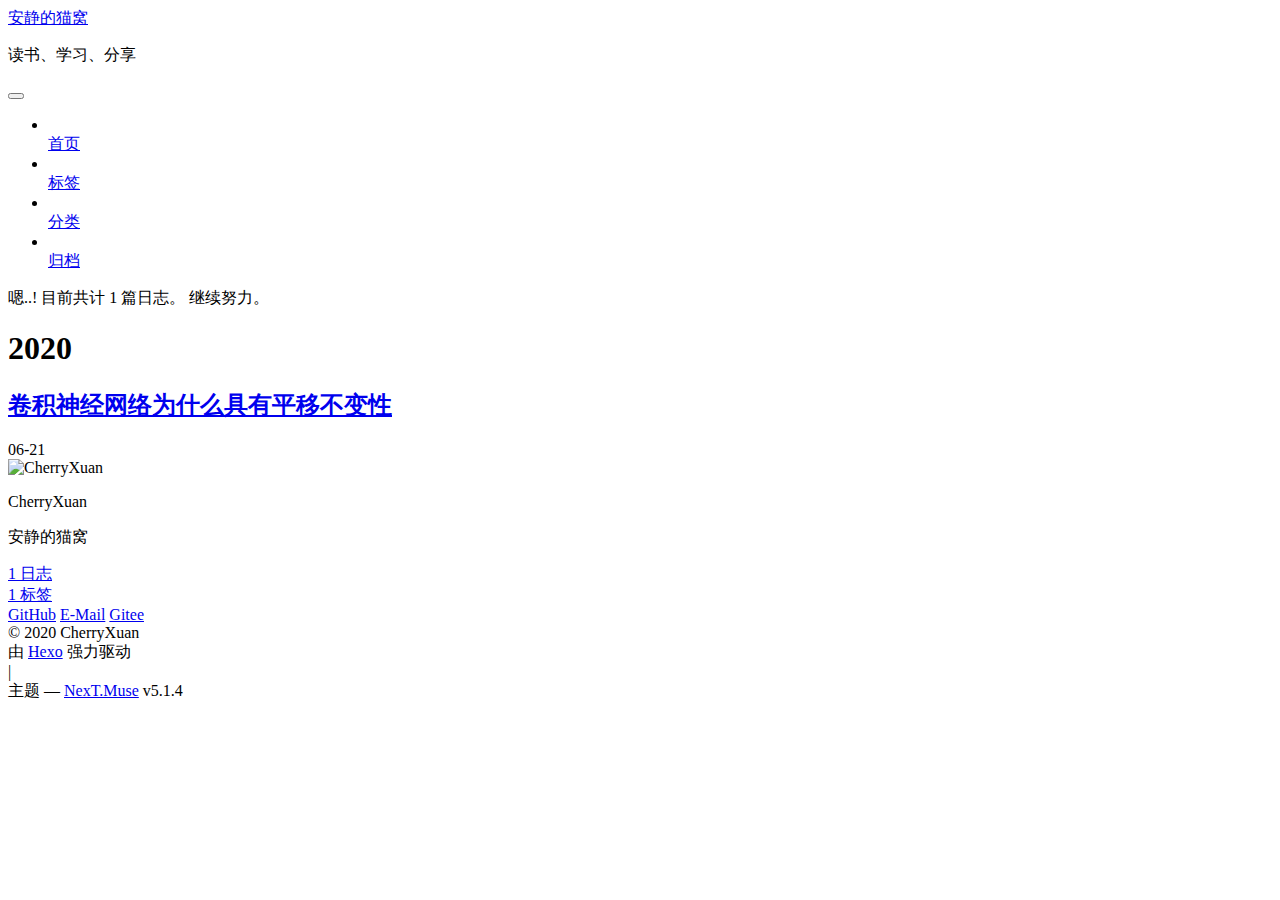
==== commit cbeaf22c: "Site updated: 2020-06-21 16:49:16" ====
--- a/archives/index.html
+++ b/archives/index.html
@@ -248,7 +248,7 @@
         
           
         
-        嗯..! 目前共计 2 篇日志。 继续努力。
+        嗯..! 目前共计 1 篇日志。 继续努力。
       </span>
 
       
@@ -272,9 +272,9 @@
 
       <h2 class="post-title">
         
-            <a class="post-title-link" href="/blog/2020/06/21/test/" itemprop="url">
+            <a class="post-title-link" href="/blog/2020/06/21/%E5%8D%B7%E7%A7%AF%E7%A5%9E%E7%BB%8F%E7%BD%91%E7%BB%9C%E4%B8%BA%E4%BB%80%E4%B9%88%E5%85%B7%E6%9C%89%E5%B9%B3%E7%A7%BB%E4%B8%8D%E5%8F%98%E6%80%A7/" itemprop="url">
               
-                <span itemprop="name">test</span>
+                <span itemprop="name">卷积神经网络为什么具有平移不变性</span>
               
             </a>
         
@@ -282,46 +282,9 @@
 
       <div class="post-meta">
         <time class="post-time" itemprop="dateCreated"
-              datetime="2020-06-21T11:06:04+08:00"
+              datetime="2020-06-21T16:46:52+08:00"
               content="2020-06-21" >
           06-21
-        </time>
-      </div>
-
-    </header>
-  </article>
-
-
-
-      
-
-        
-        
-        
-
-        
-        
-
-        
-
-  <article class="post post-type-normal" itemscope itemtype="http://schema.org/Article">
-    <header class="post-header">
-
-      <h2 class="post-title">
-        
-            <a class="post-title-link" href="/blog/2020/06/20/hello-world/" itemprop="url">
-              
-                <span itemprop="name">Hello World</span>
-              
-            </a>
-        
-      </h2>
-
-      <div class="post-meta">
-        <time class="post-time" itemprop="dateCreated"
-              datetime="2020-06-20T17:50:58+08:00"
-              content="2020-06-20" >
-          06-20
         </time>
       </div>
 
@@ -387,7 +350,7 @@
               
                 <a href="/blog/archives/%7C%7Carchive">
               
-                  <span class="site-state-item-count">2</span>
+                  <span class="site-state-item-count">1</span>
                   <span class="site-state-item-name">日志</span>
                 </a>
               </div>
@@ -395,6 +358,15 @@
 
             
 
+            
+              
+              
+              <div class="site-state-item site-state-tags">
+                <a href="/blog/tags/index.html">
+                  <span class="site-state-item-count">1</span>
+                  <span class="site-state-item-name">标签</span>
+                </a>
+              </div>
             
 
           </nav>
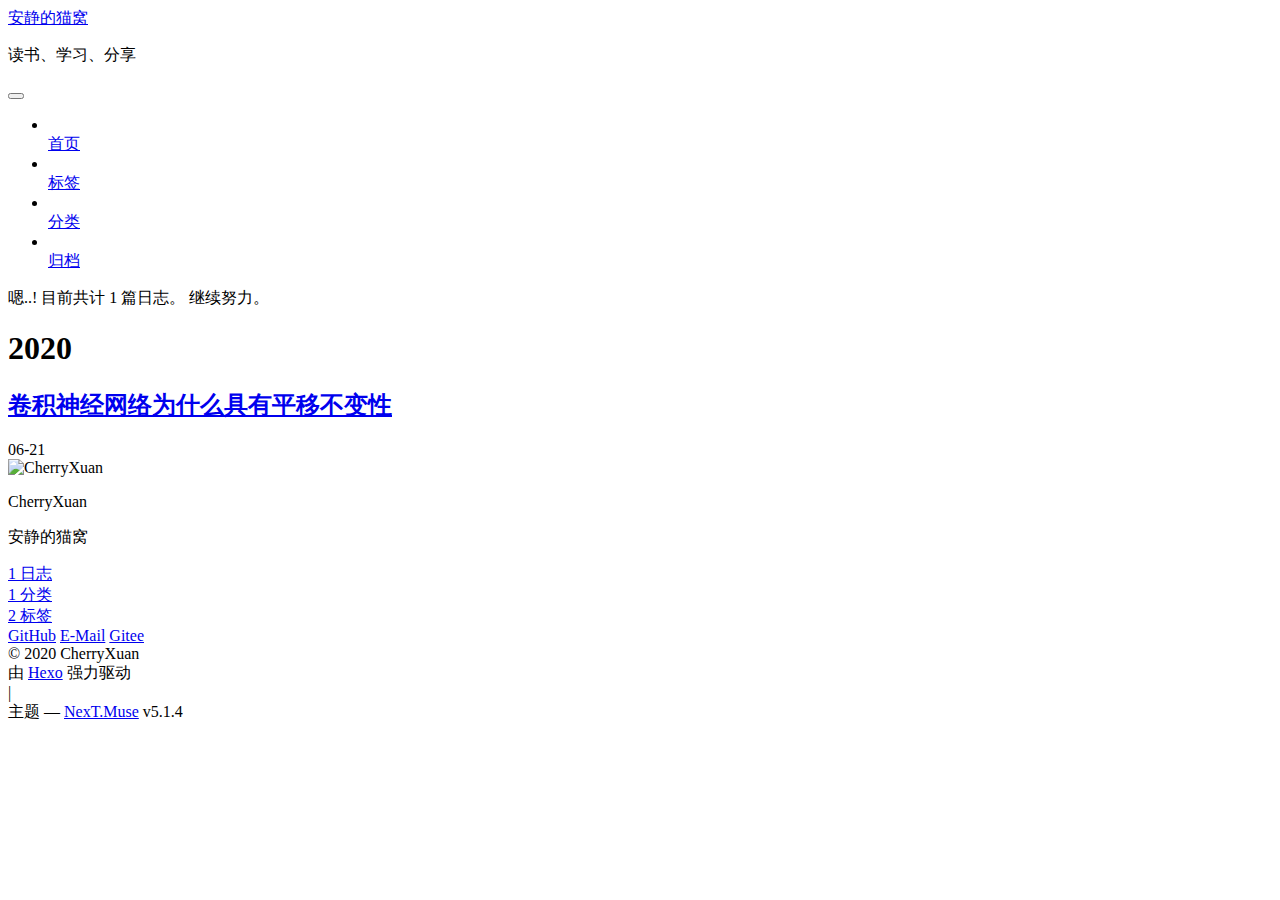
==== commit 48e0705a: "Site updated: 2020-06-21 17:01:07" ====
--- a/archives/index.html
+++ b/archives/index.html
@@ -357,13 +357,22 @@
             
 
             
+              
+              
+              <div class="site-state-item site-state-categories">
+                <a href="/blog/categories/index.html">
+                  <span class="site-state-item-count">1</span>
+                  <span class="site-state-item-name">分类</span>
+                </a>
+              </div>
+            
 
             
               
               
               <div class="site-state-item site-state-tags">
                 <a href="/blog/tags/index.html">
-                  <span class="site-state-item-count">1</span>
+                  <span class="site-state-item-count">2</span>
                   <span class="site-state-item-name">标签</span>
                 </a>
               </div>
